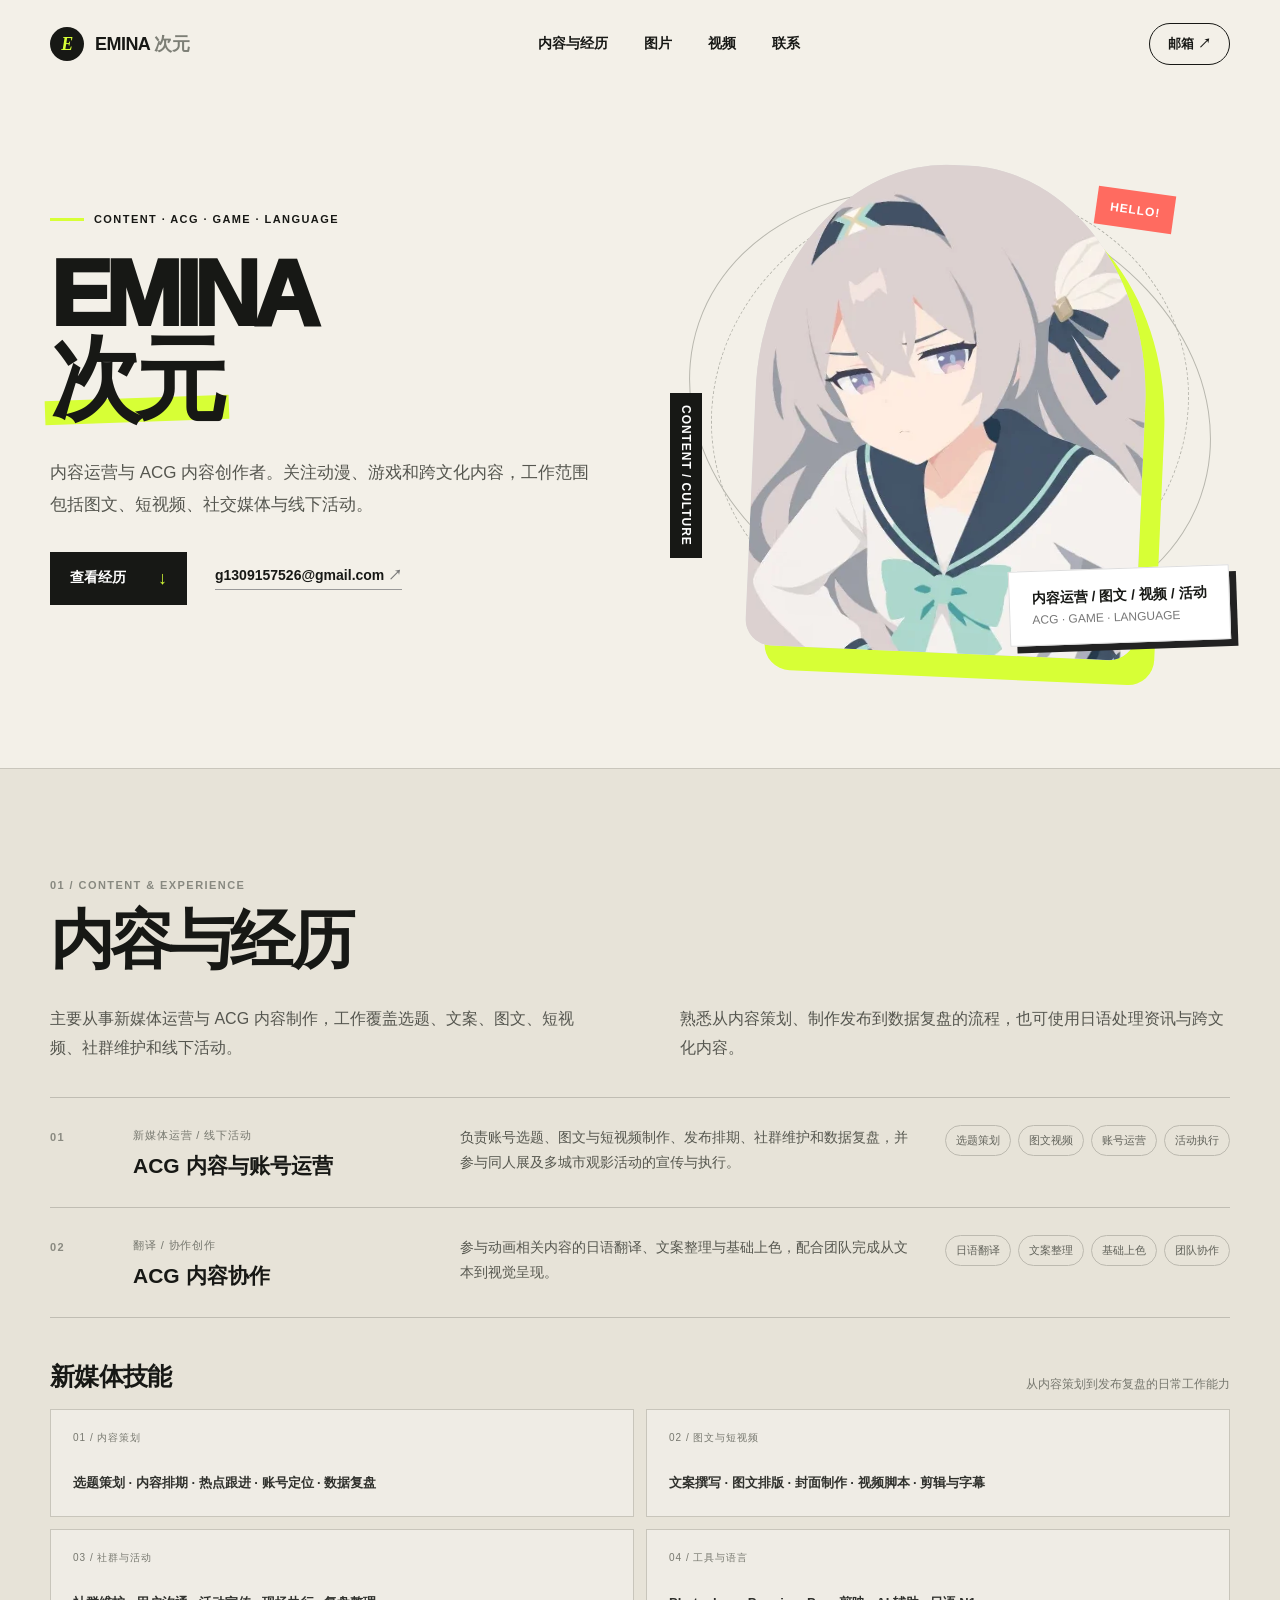
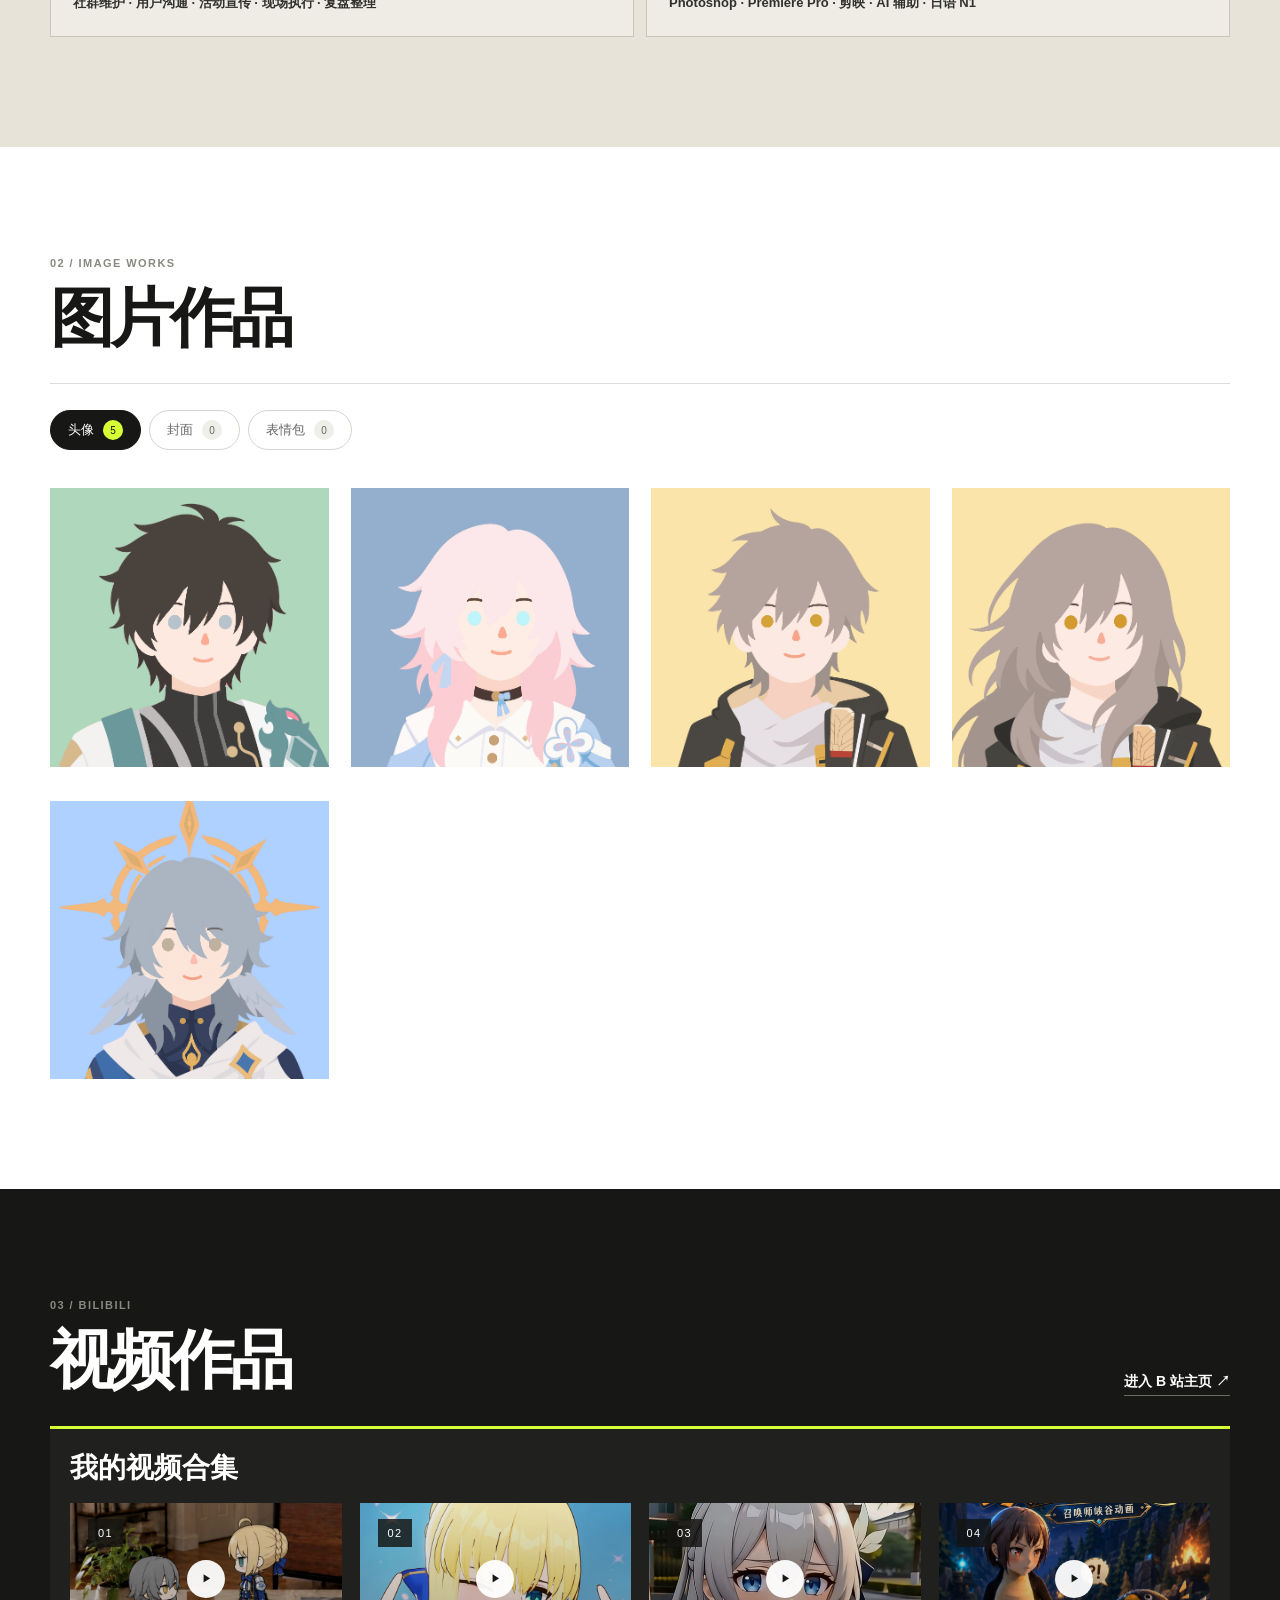
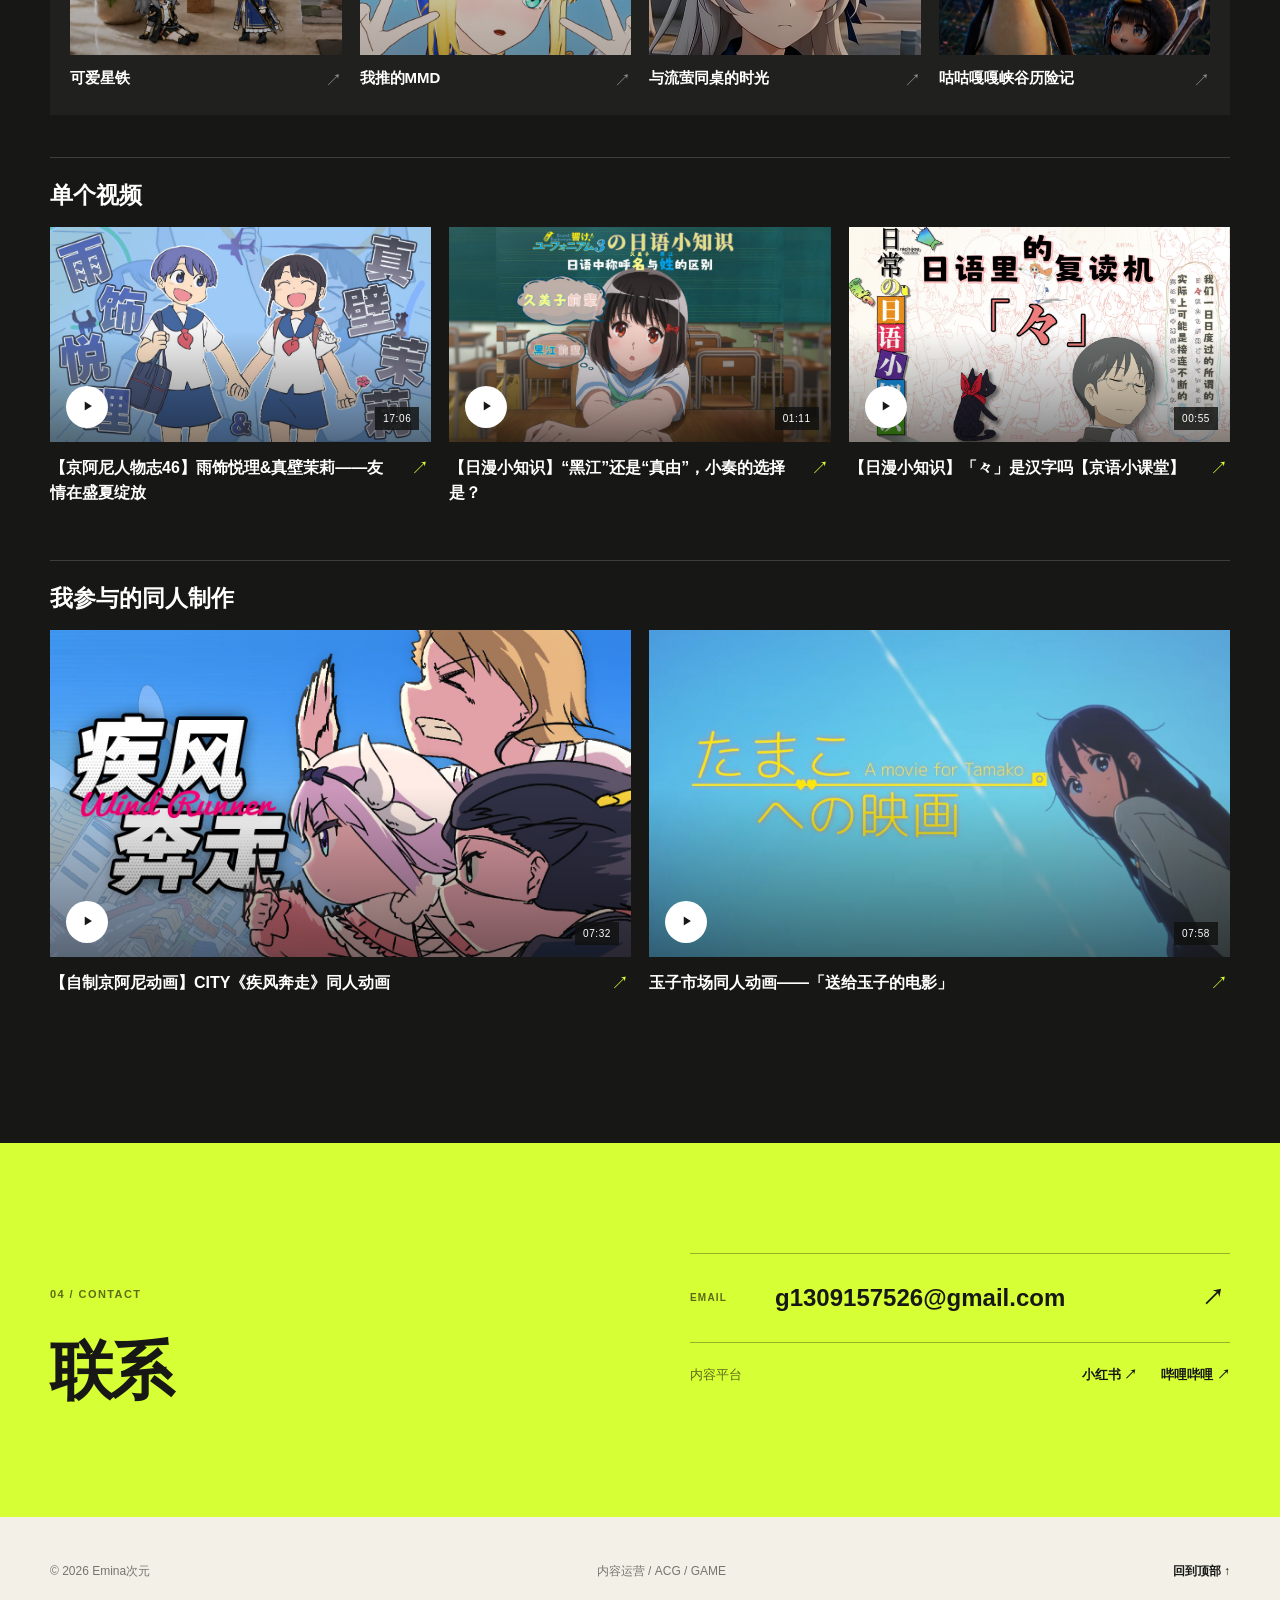
==== site/index.html @ c85ea5e8 "fix: restore Emina personal portfolio homepage" ====
<!doctype html>
<html lang="zh-CN">
<head>
  <meta charset="utf-8">
  <meta name="viewport" content="width=device-width,initial-scale=1">
  <title>Emina次元｜内容与作品</title>
  <meta name="description" content="内容运营、ACG 内容制作、图片作品与视频合集。">
  <link rel="icon" href="favicon.svg">
  <link rel="stylesheet" href="styles.css">
</head>
<body>
  <main>
    <nav class="nav shell" aria-label="主导航">
      <a class="brand" href="#top" aria-label="Emina次元首页">
        <span class="brand-mark">E</span><span>EMINA <i>次元</i></span>
      </a>
      <div class="nav-links">
        <a href="#experience">内容与经历</a><a href="#works">图片</a><a href="#videos">视频</a><a href="#contact">联系</a>
      </div>
      <a class="nav-pill" href="mailto:g1309157526@gmail.com">邮箱 ↗</a>
    </nav>

    <section id="top" class="hero shell">
      <div class="hero-copy">
        <div class="eyebrow"><span></span> CONTENT · ACG · GAME · LANGUAGE</div>
        <h1>EMINA<br><span>次元</span></h1>
        <p class="hero-intro">内容运营与 ACG 内容创作者。关注动漫、游戏和跨文化内容，工作范围包括图文、短视频、社交媒体与线下活动。</p>
        <div class="hero-actions">
          <a class="button button-dark" href="#experience">查看经历 <b>↓</b></a>
          <a class="text-link" href="mailto:g1309157526@gmail.com">g1309157526@gmail.com <span>↗</span></a>
        </div>
      </div>
      <div class="hero-visual" aria-label="Emina次元个人形象">
        <div class="orbit orbit-one"></div><div class="orbit orbit-two"></div>
        <div class="avatar-frame"><img src="avatar-xhs.webp" alt="Emina次元头像"></div>
        <span class="sticker sticker-top">HELLO!</span><span class="sticker sticker-side">CONTENT / CULTURE</span>
        <div class="hero-caption"><b>内容运营 / 图文 / 视频 / 活动</b><span>ACG · GAME · LANGUAGE</span></div>
      </div>
    </section>

    <section id="experience" class="experience section">
      <div class="shell">
        <div class="section-heading"><div><div class="section-index">01 / CONTENT &amp; EXPERIENCE</div><h2>内容与经历</h2></div></div>
        <div class="experience-overview">
          <p>主要从事新媒体运营与 ACG 内容制作，工作覆盖选题、文案、图文、短视频、社群维护和线下活动。</p>
          <p>熟悉从内容策划、制作发布到数据复盘的流程，也可使用日语处理资讯与跨文化内容。</p>
        </div>
        <div class="experience-list">
          <article class="experience-card">
            <span class="experience-number">01</span><div><small>新媒体运营 / 线下活动</small><h3>ACG 内容与账号运营</h3></div>
            <p>负责账号选题、图文与短视频制作、发布排期、社群维护和数据复盘，并参与同人展及多城市观影活动的宣传与执行。</p>
            <div class="tag-list"><span>选题策划</span><span>图文视频</span><span>账号运营</span><span>活动执行</span></div>
          </article>
          <article class="experience-card">
            <span class="experience-number">02</span><div><small>翻译 / 协作创作</small><h3>ACG 内容协作</h3></div>
            <p>参与动画相关内容的日语翻译、文案整理与基础上色，配合团队完成从文本到视觉呈现。</p>
            <div class="tag-list"><span>日语翻译</span><span>文案整理</span><span>基础上色</span><span>团队协作</span></div>
          </article>
        </div>
        <div class="skill-heading"><h3>新媒体技能</h3><p>从内容策划到发布复盘的日常工作能力</p></div>
        <div class="skills-band">
          <div><small>01 / 内容策划</small><strong>选题策划 · 内容排期 · 热点跟进 · 账号定位 · 数据复盘</strong></div>
          <div><small>02 / 图文与短视频</small><strong>文案撰写 · 图文排版 · 封面制作 · 视频脚本 · 剪辑与字幕</strong></div>
          <div><small>03 / 社群与活动</small><strong>社群维护 · 用户沟通 · 活动宣传 · 现场执行 · 复盘整理</strong></div>
          <div><small>04 / 工具与语言</small><strong>Photoshop · Premiere Pro · 剪映 · AI 辅助 · 日语 N1</strong></div>
        </div>
      </div>
    </section>

    <section id="works" class="works section">
      <div class="shell">
        <div class="section-heading"><div><div class="section-index">02 / IMAGE WORKS</div><h2>图片作品</h2></div></div>
        <div class="filters" aria-label="图片分类">
          <button class="active" data-category="头像" type="button">头像 <span>5</span></button>
          <button data-category="封面" type="button">封面 <span>0</span></button>
          <button data-category="表情包" type="button">表情包 <span>0</span></button>
        </div>
        <div class="gallery-panel" data-panel="头像">
          <div class="gallery-grid gallery-头像">
            <article class="gallery-card"><div class="gallery-image"><img src="works/avatar-1.jpg" alt="头像作品 1" loading="lazy"></div></article>
            <article class="gallery-card"><div class="gallery-image"><img src="works/avatar-2.jpg" alt="头像作品 2" loading="lazy"></div></article>
            <article class="gallery-card"><div class="gallery-image"><img src="works/avatar-3.jpg" alt="头像作品 3" loading="lazy"></div></article>
            <article class="gallery-card"><div class="gallery-image"><img src="works/avatar-4.jpg" alt="头像作品 4" loading="lazy"></div></article>
            <article class="gallery-card"><div class="gallery-image"><img src="works/avatar-5.jpg" alt="头像作品 5" loading="lazy"></div></article>
          </div>
        </div>
        <div class="gallery-panel" data-panel="封面" hidden><div class="works-empty compact"><span class="empty-mark">＋</span><div><strong>这个分类还没有作品</strong><p>之后可在 Notion 中继续补充。</p></div></div></div>
        <div class="gallery-panel" data-panel="表情包" hidden><div class="works-empty compact"><span class="empty-mark">＋</span><div><strong>这个分类还没有作品</strong><p>之后可在 Notion 中继续补充。</p></div></div></div>
      </div>
    </section>

    <section id="videos" class="videos shell section">
      <div class="section-heading light"><div><div class="section-index">03 / BILIBILI</div><h2>视频作品</h2></div><a href="https://space.bilibili.com/3546883291089860" target="_blank" rel="noreferrer">进入 B 站主页 ↗</a></div>
      <div class="featured-collection-block">
        <div class="video-group-heading"><h3>我的视频合集</h3></div>
        <div class="collection-grid">
          <a class="collection-card" href="https://space.bilibili.com/3546883291089860/lists/8540645?type=season" target="_blank" rel="noreferrer"><div class="collection-cover"><img src="collection-starrail.jpg" alt="可爱星铁合集封面"><span class="collection-index">01</span><span class="collection-play">▶</span></div><div class="collection-meta"><h3>可爱星铁</h3><span>↗</span></div></a>
          <a class="collection-card" href="https://space.bilibili.com/3546883291089860/lists/8414458?type=season" target="_blank" rel="noreferrer"><div class="collection-cover"><img src="collection-mmd.jpg" alt="我推的MMD合集封面"><span class="collection-index">02</span><span class="collection-play">▶</span></div><div class="collection-meta"><h3>我推的MMD</h3><span>↗</span></div></a>
          <a class="collection-card" href="https://space.bilibili.com/3546883291089860/lists/8414531?type=season" target="_blank" rel="noreferrer"><div class="collection-cover"><img src="collection-firefly.jpg" alt="与流萤同桌的时光合集封面"><span class="collection-index">03</span><span class="collection-play">▶</span></div><div class="collection-meta"><h3>与流萤同桌的时光</h3><span>↗</span></div></a>
          <a class="collection-card" href="https://space.bilibili.com/3546883291089860/lists/8414512?type=season" target="_blank" rel="noreferrer"><div class="collection-cover"><img src="collection-penguin.jpg" alt="咕咕嘎嘎峡谷历险记合集封面"><span class="collection-index">04</span><span class="collection-play">▶</span></div><div class="collection-meta"><h3>咕咕嘎嘎峡谷历险记</h3><span>↗</span></div></a>
        </div>
      </div>
      <div class="video-group-heading collection-heading"><h3>单个视频</h3></div>
      <div class="single-video-grid">
        <a class="single-video-card" href="https://www.bilibili.com/video/BV1x4HuzGE9o/" target="_blank" rel="noreferrer"><div class="single-video-cover"><img src="video-amagashi-makabe.jpg" alt="雨饰悦理与真壁茉莉"><span class="single-video-play">▶</span><span class="video-duration">17:06</span></div><div class="single-video-meta"><h3>【京阿尼人物志46】雨饰悦理&amp;真壁茉莉——友情在盛夏绽放</h3><span>↗</span></div></a>
        <a class="single-video-card" href="https://www.bilibili.com/video/BV1PiBTBxEXH/" target="_blank" rel="noreferrer"><div class="single-video-cover"><img src="video-kuroe-mayu.jpg" alt="黑江还是重新选择"><span class="single-video-play">▶</span><span class="video-duration">01:11</span></div><div class="single-video-meta"><h3>【日漫小知识】“黑江”还是“真由”，小奏的选择是？</h3><span>↗</span></div></a>
        <a class="single-video-card" href="https://www.bilibili.com/video/BV1L8foBKEQ4/" target="_blank" rel="noreferrer"><div class="single-video-cover"><img src="video-odoriji.jpg" alt="日语里的复读机"><span class="single-video-play">▶</span><span class="video-duration">00:55</span></div><div class="single-video-meta"><h3>【日漫小知识】「々」是汉字吗【京语小课堂】</h3><span>↗</span></div></a>
      </div>
      <div class="video-group-heading collection-heading"><h3>我参与的同人制作</h3></div>
      <div class="single-video-grid fan-video-grid">
        <a class="single-video-card" href="https://www.bilibili.com/video/BV19zZEBDEWM" target="_blank" rel="noreferrer"><div class="single-video-cover"><img src="video-fan-city.jpg" alt="疾风奔走同人动画"><span class="single-video-play">▶</span><span class="video-duration">07:32</span></div><div class="single-video-meta"><h3>【自制京阿尼动画】CITY《疾风奔走》同人动画</h3><span>↗</span></div></a>
        <a class="single-video-card" href="https://www.bilibili.com/video/BV1H5FTe2EDm" target="_blank" rel="noreferrer"><div class="single-video-cover"><img src="video-fan-tamako.jpg" alt="送给玉子的电影"><span class="single-video-play">▶</span><span class="video-duration">07:58</span></div><div class="single-video-meta"><h3>玉子市场同人动画——「送给玉子的电影」</h3><span>↗</span></div></a>
      </div>
    </section>

    <section id="contact" class="connect section">
      <div class="shell connect-inner">
        <div><div class="section-index">04 / CONTACT</div><h2>联系</h2></div>
        <div class="contact-panel">
          <a class="email-link" href="mailto:g1309157526@gmail.com"><small>EMAIL</small><span>g1309157526@gmail.com</span><b>↗</b></a>
          <div class="platform-links"><span>内容平台</span><a href="https://www.xiaohongshu.com/user/profile/5d33150b0000000011005ec6" target="_blank" rel="noreferrer">小红书 ↗</a><a href="https://space.bilibili.com/3546883291089860" target="_blank" rel="noreferrer">哔哩哔哩 ↗</a></div>
        </div>
      </div>
    </section>
    <footer class="footer shell"><span>© 2026 Emina次元</span><span>内容运营 / ACG / GAME</span><a href="#top">回到顶部 ↑</a></footer>
  </main>
  <script src="app.js"></script>
</body>
</html>
---- site/styles.css ----
:root { --ink:#171815; --paper:#f3f0e8; --acid:#d7ff36; --muted:#77786f; }
* { box-sizing:border-box; }
html { scroll-behavior:smooth; }
body { margin:0; background:var(--paper); color:var(--ink); font-family:"PingFang SC","Microsoft YaHei",Arial,sans-serif; }
a { color:inherit; text-decoration:none; }
button { font:inherit; }
.manager-actions form { margin:0; }
.manager-actions form button { border:0; background:none; color:inherit; cursor:pointer; padding:0; }
.login-page { min-height:100vh; display:grid; place-items:center; padding:24px; background:var(--ink); }
.login-card { width:min(460px,100%); background:var(--paper); padding:46px; display:flex; flex-direction:column; gap:17px; box-shadow:12px 12px 0 var(--acid); }
.login-card h1 { font-size:44px; letter-spacing:-.05em; margin:5px 0 0; }
.login-card p { color:#66675f; line-height:1.7; margin:0 0 8px; }
.login-card label { font-size:13px; font-weight:700; }
.login-card input { width:100%; padding:14px 15px; border:1px solid #bbb8ae; background:white; font:inherit; }
.login-card button { border:0; padding:15px 18px; background:var(--ink); color:white; cursor:pointer; font-weight:750; }
.login-card button:disabled { opacity:.6; cursor:wait; }
.login-card>a { align-self:flex-start; border-bottom:1px solid; font-size:13px; }
.login-message { min-height:20px; color:#a7322a; font-size:13px; }
.shell { width:min(1180px, calc(100% - 48px)); margin:0 auto; }
.nav { height:88px; display:flex; align-items:center; justify-content:space-between; position:relative; z-index:10; }
.brand { display:flex; gap:11px; align-items:center; font-weight:900; letter-spacing:-.03em; font-size:18px; }
.brand i { color:#7d7f76; font-style:normal; font-weight:600; }
.brand-mark { width:34px; height:34px; display:grid; place-items:center; background:var(--ink); color:var(--acid); border-radius:50%; font-family:Georgia,serif; font-style:italic; }
.nav-links { display:flex; gap:36px; font-size:14px; font-weight:600; }
.nav-links a { transition:.2s; }
.nav-links a:hover { color:#777; }
.nav-pill { border:1px solid var(--ink); border-radius:50px; padding:11px 18px; font-size:13px; font-weight:700; transition:.2s; }
.nav-pill:hover { background:var(--ink); color:white; }
.hero { min-height:680px; display:grid; grid-template-columns:1.05fr .95fr; align-items:center; padding:42px 0 80px; }
.eyebrow,.section-index { font-family:Arial,sans-serif; font-weight:800; letter-spacing:.13em; font-size:11px; }
.eyebrow { display:flex; align-items:center; gap:10px; margin-bottom:28px; }
.eyebrow span { width:34px; height:3px; background:var(--acid); }
.hero h1 { font-size:clamp(64px,7.2vw,104px); line-height:.92; letter-spacing:-.075em; margin:0; font-weight:950; }
.hero h1 span { position:relative; display:inline-block; z-index:1; }
.hero h1 span:after { content:""; position:absolute; left:-3%; right:-5%; bottom:1%; height:28%; background:var(--acid); z-index:-1; transform:rotate(-2deg); }
.hero-intro { width:min(540px,100%); margin:34px 0 30px; font-size:17px; line-height:1.9; color:#55564f; }
.hero-actions { display:flex; align-items:center; gap:28px; }
.button { display:inline-flex; align-items:center; gap:32px; padding:16px 20px; font-weight:700; font-size:14px; }
.button-dark { background:var(--ink); color:white; }
.button-dark b { color:var(--acid); font-size:18px; }
.text-link { font-weight:700; font-size:14px; border-bottom:1px solid #999; padding-bottom:4px; }
.text-link span { color:#777; }
.hero-visual { min-height:520px; position:relative; display:grid; place-items:center; }
.avatar-frame { width:min(390px,78%); aspect-ratio:4/5; overflow:hidden; border-radius:48% 48% 26px 26px; transform:rotate(2.5deg); box-shadow:20px 24px 0 var(--acid); z-index:2; background:#ddd; }
.avatar-frame img { width:100%; height:100%; object-fit:cover; }
.orbit { position:absolute; border:1px solid #b8b7ae; border-radius:50%; }
.orbit-one { width:95%; aspect-ratio:1.25; transform:rotate(19deg); }
.orbit-two { width:86%; aspect-ratio:1.1; transform:rotate(-18deg); border-style:dashed; }
.sticker { position:absolute; z-index:4; font-family:Arial,sans-serif; font-weight:900; font-size:12px; letter-spacing:.08em; }
.sticker-top { top:8%; right:10%; background:#ff6b60; color:white; padding:12px 14px; transform:rotate(8deg); }
.sticker-side { left:0; top:47%; writing-mode:vertical-rl; background:var(--ink); color:white; padding:12px 9px; }
.hero-caption { position:absolute; z-index:4; right:0; bottom:5%; background:white; border:1px solid #ddd; padding:18px 22px; box-shadow:7px 7px 0 #222; display:flex; flex-direction:column; gap:5px; transform:rotate(-2deg); }
.hero-caption b { font-size:14px; }
.hero-caption span { color:#777; font-size:12px; }
.section { padding:110px 0; }
.about { border-top:1px solid #c9c6bc; }
.section-index { color:#888980; margin-bottom:36px; }
.about-grid { display:grid; grid-template-columns:1fr 1fr; gap:65px 100px; }
.about h2,.section-heading h2,.connect h2 { font-size:clamp(42px,5vw,68px); line-height:1.1; letter-spacing:-.06em; margin:0; }
.about h2 span { text-decoration:underline 8px var(--acid); text-underline-offset:-2px; }
.about-copy { font-size:17px; line-height:1.9; color:#55564f; }
.about-copy p:first-child { margin-top:0; }
.metric-grid { grid-column:1/-1; display:grid; grid-template-columns:repeat(4,1fr); border-top:1px solid #c9c6bc; border-bottom:1px solid #c9c6bc; }
.metric-grid div { padding:28px 22px; border-right:1px solid #c9c6bc; display:flex; flex-direction:column; gap:8px; }
.metric-grid div:last-child { border-right:0; }
.metric-grid strong { font:800 38px/1 Arial,sans-serif; letter-spacing:-.05em; }
.metric-grid small { color:#777; font-size:12px; }
.mini-resume { grid-column:1/-1; display:grid; grid-template-columns:repeat(4,1fr); border-top:1px solid #c9c6bc; border-bottom:1px solid #c9c6bc; }
.mini-resume div { padding:24px 22px; border-right:1px solid #c9c6bc; display:flex; flex-direction:column; gap:9px; }
.mini-resume div:last-child { border-right:0; }
.mini-resume small { color:#888; font-size:11px; letter-spacing:.12em; }
.mini-resume strong { font-size:15px; }
.experience { background:#e7e3d8; border-top:1px solid #c9c6bc; }
.experience-overview { display:grid; grid-template-columns:1fr 1fr; gap:36px 80px; padding:0 0 34px; color:#55564f; font-size:16px; line-height:1.8; }
.experience-overview p { margin:0; }
.experience-list { border-top:1px solid #c0bdb3; }
.experience-card { display:grid; grid-template-columns:55px 1.05fr 1.6fr 1fr; gap:28px; align-items:start; padding:27px 0; border-bottom:1px solid #c0bdb3; }
.experience-number { color:#8a8a81; font:700 11px/1 Arial,sans-serif; letter-spacing:.12em; padding-top:7px; }
.experience-card small { color:#77786f; font-size:11px; letter-spacing:.08em; }
.experience-card h3 { margin:9px 0 0; font-size:21px; }
.experience-card>p { margin:0; color:#56574f; line-height:1.8; font-size:14px; }
.tag-list { display:flex; flex-wrap:wrap; gap:7px; }
.tag-list span { border:1px solid #bdbab0; border-radius:50px; padding:7px 10px; color:#62635b; font-size:11px; }
.skill-heading { display:flex; align-items:end; justify-content:space-between; margin:42px 0 16px; }
.skill-heading h3 { margin:0; font-size:25px; letter-spacing:-.03em; }
.skill-heading p { margin:0; color:#77786f; font-size:12px; }
.skills-band { display:grid; grid-template-columns:repeat(2,1fr); gap:12px; }
.skills-band>div { min-height:108px; padding:21px 22px; border:1px solid #c8c5bb; background:rgba(255,255,255,.32); display:flex; flex-direction:column; justify-content:space-between; gap:18px; }
.skills-band small { color:#77786f; font-size:10px; letter-spacing:.1em; }
.skills-band strong { color:#30312d; font-size:13px; line-height:1.75; font-weight:650; }
.works { background:#fff; }
.section-heading { display:flex; align-items:end; justify-content:space-between; margin-bottom:30px; }
.section-heading .section-index { margin-bottom:14px; }
.section-heading>a { font-size:14px; font-weight:700; border-bottom:1px solid; padding-bottom:4px; }
.section-note { color:#888; font-size:13px; }
.filters { display:flex; gap:8px; flex-wrap:wrap; padding:26px 0 38px; border-top:1px solid #ddd; }
.filters button { border:1px solid #d5d5cf; background:white; padding:9px 17px; border-radius:50px; font-size:13px; color:#666; cursor:pointer; display:flex; align-items:center; gap:9px; }
.filters button span { width:20px; height:20px; display:grid; place-items:center; border-radius:50%; background:#efefe9; font-size:10px; }
.filters button.active { background:var(--ink); border-color:var(--ink); color:white; }
.filters button.active span { background:var(--acid); color:var(--ink); }
.works-empty { min-height:390px; border:1px dashed #c8c8c1; background:#f7f7f3; display:flex; align-items:center; justify-content:center; gap:22px; color:#777; }
.works-empty.compact { min-height:260px; }
.empty-mark { width:58px; height:58px; border:1px solid #c8c8c1; border-radius:50%; display:grid; place-items:center; font-size:25px; color:#a0a098; }
.works-empty strong { display:block; color:#444; font-size:18px; margin-bottom:8px; }
.works-empty p { margin:0; font-size:13px; }
.work-grid { display:grid; grid-template-columns:repeat(3,1fr); gap:42px 22px; }
.work-card { display:block; }
.work-art { position:relative; height:390px; overflow:hidden; background:#ddd; transition:.35s; }
.work-card:hover .work-art { transform:translateY(-5px); }
.work-art img { width:100%; height:100%; object-fit:cover; filter:saturate(.85) contrast(1.05); }
.work-arrow { position:absolute; top:15px; right:15px; width:42px; height:42px; background:white; display:grid; place-items:center; border-radius:50%; font-weight:800; opacity:0; transform:translateY(6px); transition:.25s; }
.work-card:hover .work-arrow { opacity:1; transform:none; }
.poster-type { position:absolute; inset:0; display:flex; flex-direction:column; justify-content:space-between; padding:28px; overflow:hidden; }
.poster-type:before,.poster-type:after { content:""; position:absolute; border:1px solid rgba(255,255,255,.55); border-radius:50%; width:260px; height:260px; right:-70px; top:55px; }
.poster-type:after { right:auto; left:-100px; top:160px; width:220px; height:220px; }
.poster-type span { font-size:12px; letter-spacing:.25em; font-weight:900; color:rgba(255,255,255,.85); }
.poster-type b { font:italic 900 180px/.7 Georgia,serif; letter-spacing:-.12em; color:rgba(255,255,255,.72); align-self:flex-end; }
.lime { background:#a6bd22; }.blue { background:#5174dc; }.pink { background:#e66f9b; }.orange { background:#ef7448; }.violet { background:#7c59b8; }.mint { background:#4d9b8b; }
.work-meta { padding-top:16px; }
.work-meta span { font-size:11px; color:#888; letter-spacing:.1em; }
.work-meta h3 { margin:8px 0 5px; font-size:20px; }
.work-meta p { margin:0; color:#777; font-size:13px; }
.gallery-grid { display:grid; gap:34px 22px; }
.gallery-头像,.gallery-表情包 { grid-template-columns:repeat(4,1fr); }
.gallery-封面 { grid-template-columns:repeat(2,1fr); }
.gallery-image { aspect-ratio:1; background:#eeeee9; overflow:hidden; }
.gallery-封面 .gallery-image { aspect-ratio:16/10; }
.gallery-image img { width:100%; height:100%; object-fit:contain; display:block; transition:transform .35s ease; }
.gallery-card:hover .gallery-image img { transform:scale(1.025); }
.gallery-section.is-collapsed.gallery-type-头像 .gallery-card:nth-child(n+9),
.gallery-section.is-collapsed.gallery-type-表情包 .gallery-card:nth-child(n+9),
.gallery-section.is-collapsed.gallery-type-封面 .gallery-card:nth-child(n+5) { display:none; }
.gallery-toggle { display:none; margin:34px auto 0; border:1px solid #c9c9c2; background:white; border-radius:50px; padding:11px 19px; color:#55564f; cursor:pointer; align-items:center; gap:10px; font-size:13px; font-weight:700; }
.gallery-toggle span { color:#8a8b83; }
.gallery-section.gallery-type-头像.count-over-8 .gallery-toggle,
.gallery-section.gallery-type-表情包.count-over-8 .gallery-toggle,
.gallery-section.gallery-type-封面.count-over-4 .gallery-toggle { display:flex; }
.manager-page { min-height:100vh; background:#f3f0e8; padding:70px max(24px,calc((100vw - 1080px)/2)) 100px; }
.manager-header { display:flex; justify-content:space-between; gap:50px; align-items:end; padding-bottom:38px; border-bottom:1px solid #c8c5bc; }
.manager-kicker { font:800 11px/1 Arial,sans-serif; letter-spacing:.14em; color:#77786f; }
.manager-header h1,.manager-denied h1 { margin:14px 0 12px; font-size:clamp(42px,5vw,68px); letter-spacing:-.06em; line-height:1; }
.manager-header p,.manager-denied p { margin:0; color:#66675f; line-height:1.7; }
.manager-actions { display:flex; gap:10px; white-space:nowrap; }
.manager-actions a,.manager-denied a { border:1px solid var(--ink); border-radius:50px; padding:11px 16px; font-size:13px; font-weight:700; }
.manager-grid { display:grid; grid-template-columns:420px 1fr; gap:55px; padding-top:46px; align-items:start; }
.upload-card { background:white; padding:28px; position:sticky; top:24px; }
.upload-card.is-dragging { outline:3px solid var(--acid); outline-offset:5px; }
.manager-label { display:block; font-size:12px; font-weight:800; margin-bottom:12px; }
.manager-categories { display:flex; gap:8px; margin-bottom:25px; }
.manager-categories button { flex:1; border:1px solid #d2d1ca; background:white; border-radius:50px; padding:10px; cursor:pointer; }
.manager-categories button.active { background:var(--ink); color:white; border-color:var(--ink); }
.file-drop { min-height:210px; border:1px dashed #b9b9b1; background:#f7f7f3; display:flex; flex-direction:column; align-items:center; justify-content:center; gap:10px; padding:25px; text-align:center; cursor:pointer; }
.upload-card.is-dragging .file-drop { border-color:var(--ink); background:#efffb5; }
.file-drop strong { font-size:19px; }
.file-drop span { color:#777; font-size:12px; line-height:1.6; }
.file-drop b { margin-top:6px; background:var(--ink); color:white; border-radius:50px; padding:7px 12px; font-size:11px; }
.file-input { position:absolute; width:1px; height:1px; padding:0; margin:-1px; overflow:hidden; clip:rect(0,0,0,0); white-space:nowrap; border:0; }
.manager-submit { width:100%; margin-top:16px; border:0; background:var(--ink); color:white; padding:15px; font-weight:800; cursor:pointer; }
.manager-submit:disabled { opacity:.55; cursor:wait; }
.manager-message { min-height:20px; margin:12px 0 0; color:#676860; font-size:12px; }
.manager-list-heading { display:flex; justify-content:space-between; align-items:center; margin-bottom:18px; }
.manager-list-heading h2 { margin:0; font-size:24px; }
.manager-list-heading span { color:#777; font-size:12px; }
.manager-order-tabs { display:flex; gap:7px; margin-bottom:12px; }
.manager-order-tabs button { border:1px solid #cbc9c0; background:transparent; border-radius:50px; padding:8px 13px; color:#6d6e67; cursor:pointer; font-size:12px; }
.manager-order-tabs button.active { background:var(--ink); border-color:var(--ink); color:white; }
.manager-order-help { margin:0 0 18px; color:#77786f; font-size:12px; line-height:1.6; }
.manager-items { border-top:1px solid #cbc8bf; }
.manager-item { display:grid; grid-template-columns:24px 80px 1fr auto auto; align-items:center; gap:14px; padding:15px 0; border-bottom:1px solid #cbc8bf; transition:background .18s,transform .18s; }
.manager-item[draggable="true"] { cursor:grab; }
.manager-item[draggable="true"]:active { cursor:grabbing; }
.manager-item.is-drop-target { background:#e9f6b8; transform:translateY(2px); }
.manager-drag-handle { color:#9a9b93; font-size:22px; text-align:center; }
.manager-item img { width:80px; height:68px; object-fit:contain; background:white; }
.manager-item div { display:flex; flex-direction:column; gap:7px; min-width:0; }
.manager-item strong { white-space:nowrap; overflow:hidden; text-overflow:ellipsis; }
.manager-item span { color:#777; font-size:11px; }
.manager-item button { border:0; background:transparent; color:#a84336; cursor:pointer; font-size:12px; padding:8px; }
.manager-item .manager-move-actions { flex-direction:row; gap:2px; }
.manager-item .manager-move-actions button { width:30px; height:30px; display:grid; place-items:center; border:1px solid #d2d0c8; color:#55564f; padding:0; }
.manager-item button:disabled { opacity:.3; cursor:not-allowed; }
.manager-empty { border:1px dashed #c8c8c1; padding:60px 20px; text-align:center; color:#777; }
.manager-dashboard { padding-top:34px; }
.manager-tabs { display:flex; gap:8px; width:max-content; padding:5px; background:#e4e0d6; border-radius:50px; }
.manager-tabs button { min-width:130px; border:0; background:transparent; color:#66675f; border-radius:50px; padding:12px 22px; font-weight:800; cursor:pointer; }
.manager-tabs button.active { background:var(--ink); color:white; box-shadow:0 4px 14px rgba(0,0,0,.12); }
.manager-dashboard>.manager-grid { padding-top:34px; }
.content-manager { padding-top:34px; }
.content-toolbar { position:sticky; top:0; z-index:20; display:flex; align-items:center; justify-content:space-between; gap:24px; background:rgba(243,240,232,.94); backdrop-filter:blur(12px); border-top:1px solid #c8c5bc; border-bottom:1px solid #c8c5bc; padding:18px 0; }
.content-toolbar>div { display:flex; flex-direction:column; gap:5px; }
.content-toolbar strong { font-size:20px; }
.content-toolbar span { color:#707169; font-size:12px; }
.content-toolbar button,.content-bottom-save button { border:0; background:var(--ink); color:white; padding:13px 20px; font-weight:800; cursor:pointer; white-space:nowrap; }
.content-toolbar button:disabled,.content-bottom-save button:disabled { opacity:.55; cursor:wait; }
.content-status { margin:18px 0 -2px; padding:12px 15px; background:#e6f3af; color:#4c5717; font-size:13px; font-weight:700; }
.content-section { display:grid; grid-template-columns:240px minmax(0,1fr); gap:45px; padding:46px 0; border-bottom:1px solid #c8c5bc; }
.content-section-heading { position:sticky; top:91px; align-self:start; }
.content-section-heading h2 { margin:0 0 10px; font-size:25px; letter-spacing:-.03em; }
.content-section-heading p { margin:0; color:#73746c; font-size:12px; line-height:1.7; }
.content-fields { display:grid; grid-template-columns:repeat(2,minmax(0,1fr)); gap:18px; }
.content-field { display:flex; flex-direction:column; gap:8px; min-width:0; }
.content-field.is-wide,.content-repeater.is-wide { grid-column:1/-1; }
.content-field>span { font-size:12px; font-weight:800; color:#55564f; }
.content-field input,.content-field textarea { width:100%; border:1px solid #c8c5bc; border-radius:0; background:white; color:var(--ink); padding:13px 14px; outline:none; font:inherit; font-size:14px; line-height:1.6; transition:border-color .18s,box-shadow .18s; }
.content-field textarea { resize:vertical; min-height:94px; }
.content-field input:focus,.content-field textarea:focus { border-color:var(--ink); box-shadow:0 0 0 3px rgba(215,255,54,.65); }
.content-field small { color:#84857d; font-size:10px; line-height:1.5; }
.content-repeater { display:grid; gap:16px; }
.content-repeater.compact { grid-template-columns:repeat(2,minmax(0,1fr)); }
.content-item { background:#e9e5db; border:1px solid #d1cdc2; padding:20px; }
.content-item h3 { margin:0 0 17px; font-size:14px; }
.content-item .content-fields { gap:14px; }
.content-repeater.compact .content-item .content-fields { grid-template-columns:1fr; }
.content-repeater.compact .content-item .content-field.is-wide { grid-column:auto; }
.content-bottom-save { display:flex; justify-content:flex-end; align-items:center; gap:20px; padding:28px 0 0; }
.content-bottom-save span { color:#707169; font-size:12px; }
.manager-denied { display:grid; place-items:center; text-align:center; }
.manager-denied>div { max-width:650px; }
.manager-denied a { display:inline-block; margin-top:28px; }
.videos { background:var(--ink); color:white; width:100%; max-width:none; padding-left:max(24px,calc((100vw - 1180px)/2)); padding-right:max(24px,calc((100vw - 1180px)/2)); }
.section-heading.light { align-items:end; }
.section-heading.light>a { color:white; border-color:#696b63; }
.video-group-heading { display:flex; justify-content:space-between; align-items:end; padding:22px 0 16px; border-top:1px solid #3e3f3a; }
.video-group-heading h3 { margin:0; font-size:23px; }
.featured-collection-block { background:#20211e; border-top:3px solid var(--acid); padding:0 20px 22px; }
.featured-collection-block .video-group-heading { border-top:0; padding-top:20px; }
.featured-collection-block .video-group-heading h3 { font-size:28px; }
.single-video-grid { display:grid; grid-template-columns:repeat(3,1fr); gap:18px; }
.fan-video-grid { grid-template-columns:repeat(2,minmax(0,1fr)); }
.single-video-card { min-width:0; }
.single-video-cover { position:relative; aspect-ratio:16/9; overflow:hidden; background:#292a26; }
.single-video-cover img { width:100%; height:100%; object-fit:cover; display:block; transition:transform .4s ease; }
.single-video-card:hover .single-video-cover img { transform:scale(1.035); }
.single-video-cover:after { content:""; position:absolute; inset:0; background:linear-gradient(180deg,transparent 48%,rgba(0,0,0,.48)); }
.single-video-play { position:absolute; z-index:2; left:16px; bottom:14px; width:42px; height:42px; display:grid; place-items:center; border-radius:50%; background:white; color:var(--ink); font-size:11px; padding-left:2px; }
.video-duration { position:absolute; z-index:2; right:12px; bottom:12px; background:rgba(16,17,15,.8); padding:6px 8px; font-size:10px; letter-spacing:.06em; }
.single-video-meta { min-height:76px; padding:14px 34px 0 0; position:relative; }
.single-video-meta h3 { margin:0; font-size:16px; line-height:1.55; font-weight:650; display:-webkit-box; -webkit-line-clamp:2; -webkit-box-orient:vertical; overflow:hidden; }
.single-video-meta>span { position:absolute; top:14px; right:2px; color:var(--acid); font-size:18px; }
.collection-heading { margin-top:42px; }
.collection-grid { display:grid; grid-template-columns:repeat(4,1fr); gap:18px; }
.collection-card { display:block; }
.collection-cover { aspect-ratio:16/9; position:relative; overflow:hidden; background:#292a26; }
.collection-cover img { width:100%; height:100%; object-fit:cover; transition:transform .45s ease; }
.collection-card:hover .collection-cover img { transform:scale(1.035); }
.collection-cover:after { content:""; position:absolute; inset:0; background:linear-gradient(180deg,rgba(0,0,0,.08),rgba(0,0,0,.3)); }
.collection-index { position:absolute; z-index:2; top:16px; left:18px; font-size:11px; letter-spacing:.12em; background:rgba(20,20,18,.82); padding:8px 10px; }
.collection-play { position:absolute; z-index:2; left:50%; top:50%; transform:translate(-50%,-50%); width:38px; height:38px; display:grid; place-items:center; border-radius:50%; background:rgba(255,255,255,.94); color:#171815; font-size:10px; padding-left:2px; }
.collection-meta { padding-top:12px; display:flex; align-items:center; justify-content:space-between; }
.collection-meta h3 { margin:0 0 5px; font-size:15px; line-height:1.4; }
.collection-meta p { margin:0; color:#8d8f86; font-size:12px; }
.collection-meta>span { color:#8d8f86; font-size:17px; }
.connect { background:var(--acid); }
.connect-inner { display:grid; grid-template-columns:1fr 1fr; gap:100px; align-items:end; }
.connect .section-index { color:#5e6d15; }
.contact-note { color:#5c6818; margin:22px 0 0; font-size:14px; }
.contact-panel { border-top:1px solid rgba(0,0,0,.3); }
.email-link { display:grid; grid-template-columns:85px 1fr 28px; align-items:center; padding:29px 0; border-bottom:1px solid rgba(0,0,0,.3); }
.email-link small { color:#5c6818; font:700 10px/1 Arial,sans-serif; letter-spacing:.12em; }
.email-link span { font-size:clamp(17px,2vw,24px); font-weight:800; }
.email-link b { font-size:22px; }
.platform-links { display:grid; grid-template-columns:1fr auto auto; gap:24px; align-items:center; padding:23px 0; font-size:13px; }
.platform-links>span { color:#5c6818; }
.platform-links a { font-weight:700; }
.socials { border-top:1px solid rgba(0,0,0,.3); }
.socials a { display:grid; grid-template-columns:1fr 1fr 28px; align-items:center; padding:25px 0; border-bottom:1px solid rgba(0,0,0,.3); }
.socials span { font-weight:900; font-size:20px; }.socials small { color:#586513; }.socials b { font-size:22px; }
.footer { min-height:110px; display:flex; align-items:center; justify-content:space-between; color:#74756e; font-size:12px; }
.footer a { color:var(--ink); font-weight:700; }
@media (max-width:900px) {
  .nav-links { display:none; }.hero { grid-template-columns:1fr; padding-top:70px; }.hero-visual { margin-top:45px; }.about-grid,.connect-inner { grid-template-columns:1fr; gap:45px; }.experience-overview { grid-template-columns:1fr; gap:12px; }.mini-resume,.metric-grid { grid-template-columns:repeat(2,1fr); }.metric-grid div:nth-child(2) { border-right:0; }.metric-grid div:nth-child(-n+2) { border-bottom:1px solid #c9c6bc; }.experience-card { grid-template-columns:40px 1fr 1.6fr; }.tag-list { grid-column:2/-1; }.collection-cover { height:260px; }.gallery-头像,.gallery-表情包 { grid-template-columns:repeat(2,1fr); }.gallery-section.is-collapsed.gallery-type-头像 .gallery-card:nth-child(n+5),.gallery-section.is-collapsed.gallery-type-表情包 .gallery-card:nth-child(n+5) { display:none; }.gallery-section.gallery-type-头像.count-over-4 .gallery-toggle,.gallery-section.gallery-type-表情包.count-over-4 .gallery-toggle { display:flex; }.manager-grid { grid-template-columns:1fr; }.upload-card { position:static; }.manager-header { align-items:start; flex-direction:column; }.content-section { grid-template-columns:1fr; gap:24px; }.content-section-heading { position:static; }.content-repeater.compact { grid-template-columns:1fr; }
}
@media (max-width:600px) {
  .shell { width:min(100% - 30px,1180px); }.nav { height:72px; }.nav-pill { display:none; }.hero { min-height:auto; padding-top:44px; }.hero h1 { font-size:60px; }.hero-intro { font-size:15px; }.hero-actions { align-items:flex-start; flex-direction:column; gap:18px; }.button { gap:18px; }.hero-visual { min-height:430px; }.avatar-frame { width:76%; }.sticker-side { left:3px; }.section { padding:78px 0; }.about-grid { gap:32px; }.mini-resume,.metric-grid { grid-template-columns:1fr 1fr; }.mini-resume div:nth-child(2) { border-right:0; }.mini-resume div:nth-child(-n+2) { border-bottom:1px solid #c9c6bc; }.metric-grid strong { font-size:30px; }.metric-grid div { padding:22px 15px; }.section-heading { align-items:start; gap:20px; }.section-heading h2 { font-size:44px; }.experience-card { grid-template-columns:28px 1fr; gap:16px; }.experience-card>p,.tag-list { grid-column:2; }.skill-heading { display:block; }.skill-heading p { margin-top:7px; }.skills-band { grid-template-columns:1fr; }.skills-band>div { min-height:96px; }.works-empty { min-height:300px; flex-direction:column; text-align:center; padding:30px; }.section-heading.light { display:block; }.section-heading.light>a { display:inline-block; margin-top:20px; }.videos { padding-left:15px; padding-right:15px; }.collection-grid { grid-template-columns:1fr; gap:34px; }.collection-cover { height:220px; }.connect-inner { gap:50px; }.email-link { grid-template-columns:65px 1fr 20px; }.platform-links { grid-template-columns:1fr 1fr; }.platform-links>span { grid-column:1/-1; }.footer { min-height:130px; flex-direction:column; justify-content:center; gap:12px; }.gallery-grid,.gallery-头像,.gallery-表情包,.gallery-封面 { grid-template-columns:1fr; }.gallery-section.is-collapsed .gallery-card:nth-child(n+3) { display:none; }.gallery-section.count-over-2 .gallery-toggle { display:flex; }.manager-page { padding:42px 15px 70px; }.manager-grid { gap:34px; }.manager-actions { flex-wrap:wrap; }.upload-card { padding:20px; }.manager-order-tabs { flex-wrap:wrap; }.manager-item { grid-template-columns:20px 58px minmax(60px,1fr) auto auto; gap:7px; }.manager-item img { width:58px; height:54px; }.manager-drag-handle { font-size:18px; }.manager-item .manager-move-actions button { width:26px; height:28px; }.manager-item>button:last-child { padding:5px; }.manager-tabs { width:100%; }.manager-tabs button { min-width:0; flex:1; padding:11px 12px; }.content-manager { padding-top:24px; }.content-toolbar { align-items:flex-start; top:0; }.content-toolbar span { display:none; }.content-toolbar button { padding:11px 13px; }.content-fields { grid-template-columns:1fr; }.content-field.is-wide,.content-repeater.is-wide { grid-column:auto; }.content-section { padding:34px 0; }.content-item { padding:16px; }.content-bottom-save { justify-content:space-between; position:sticky; bottom:0; background:rgba(243,240,232,.96); padding:14px 0; }.content-bottom-save span { max-width:45%; }
}
@media (max-width:900px) {
  .single-video-grid { grid-template-columns:repeat(2,1fr); }
  .collection-grid { grid-template-columns:repeat(2,1fr); gap:26px 18px; }
  .collection-cover { height:auto; }
}
@media (max-width:600px) {
  .single-video-grid,.collection-grid { grid-template-columns:1fr; gap:28px; }
  .single-video-meta { min-height:82px; }
  .collection-heading { margin-top:32px; }
  .collection-cover { height:auto; }
}
@media (prefers-reduced-motion:reduce) { html { scroll-behavior:auto; } * { transition:none!important; } }
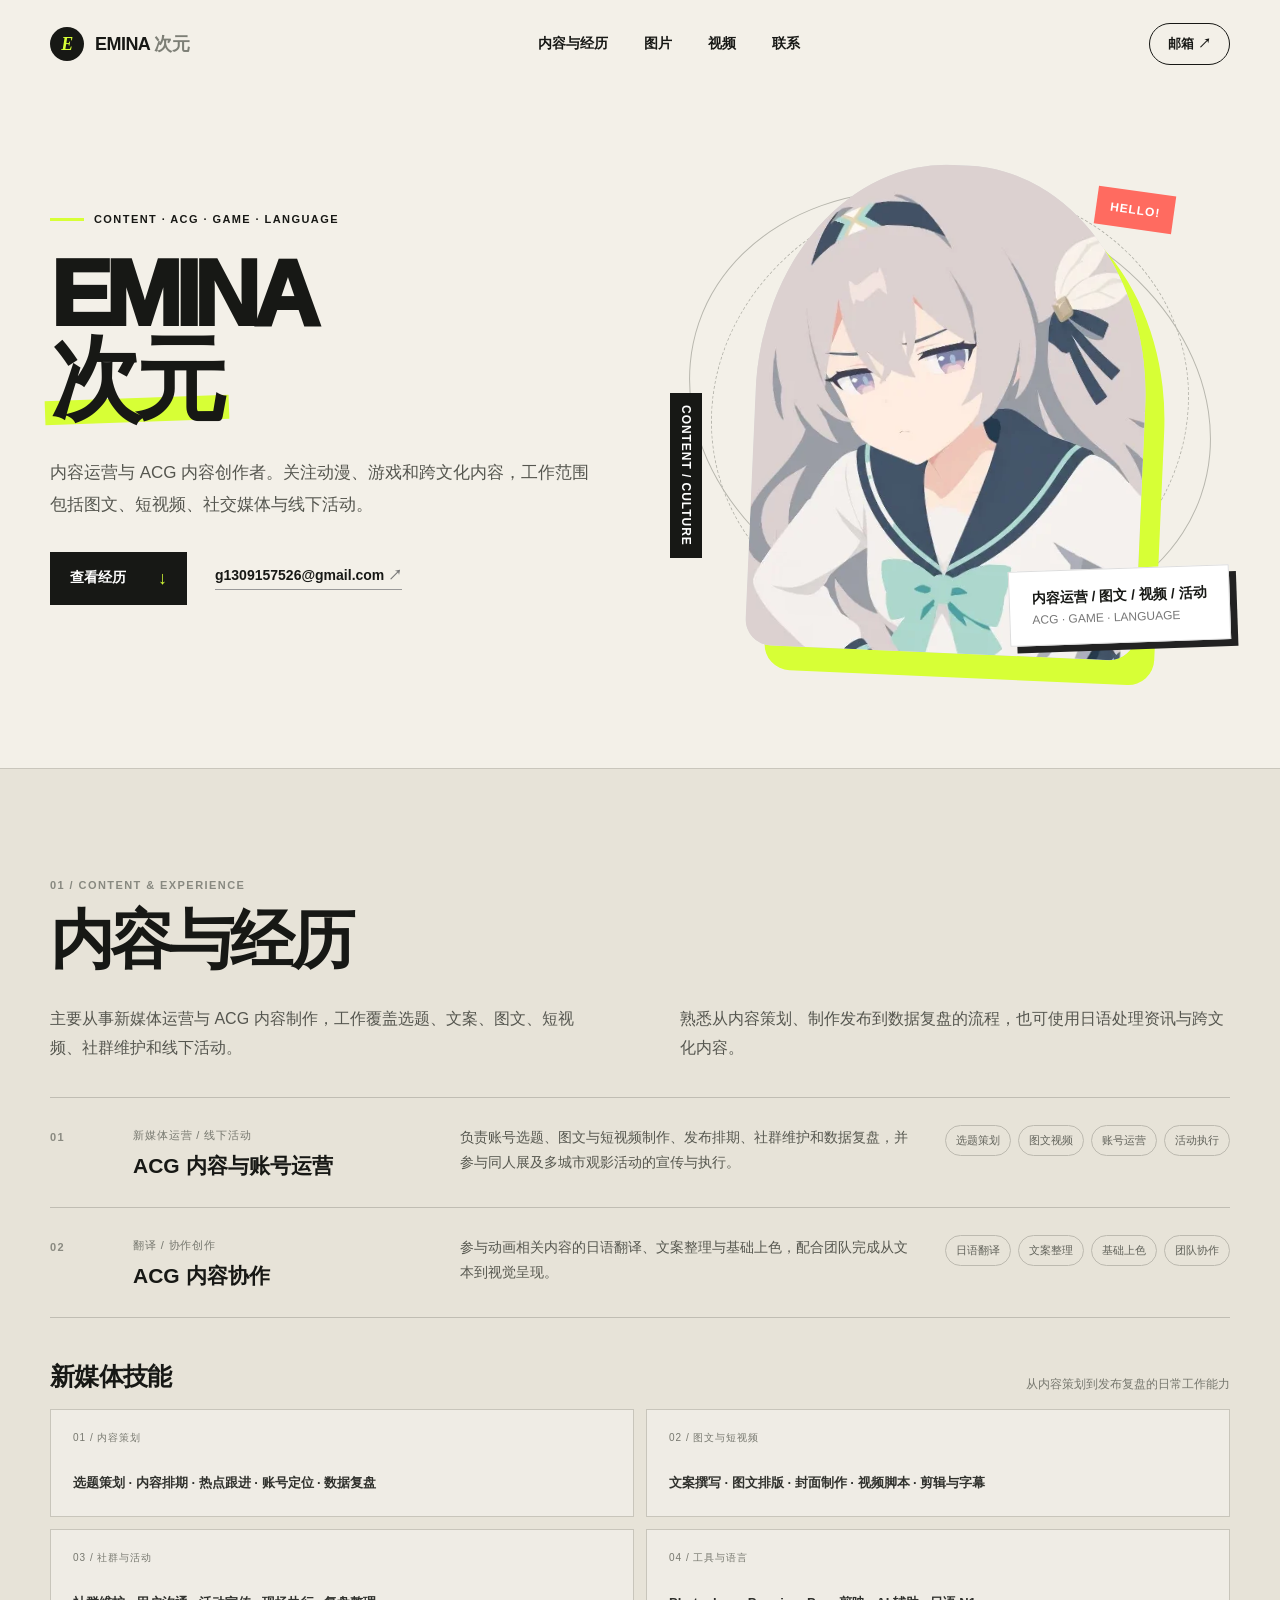
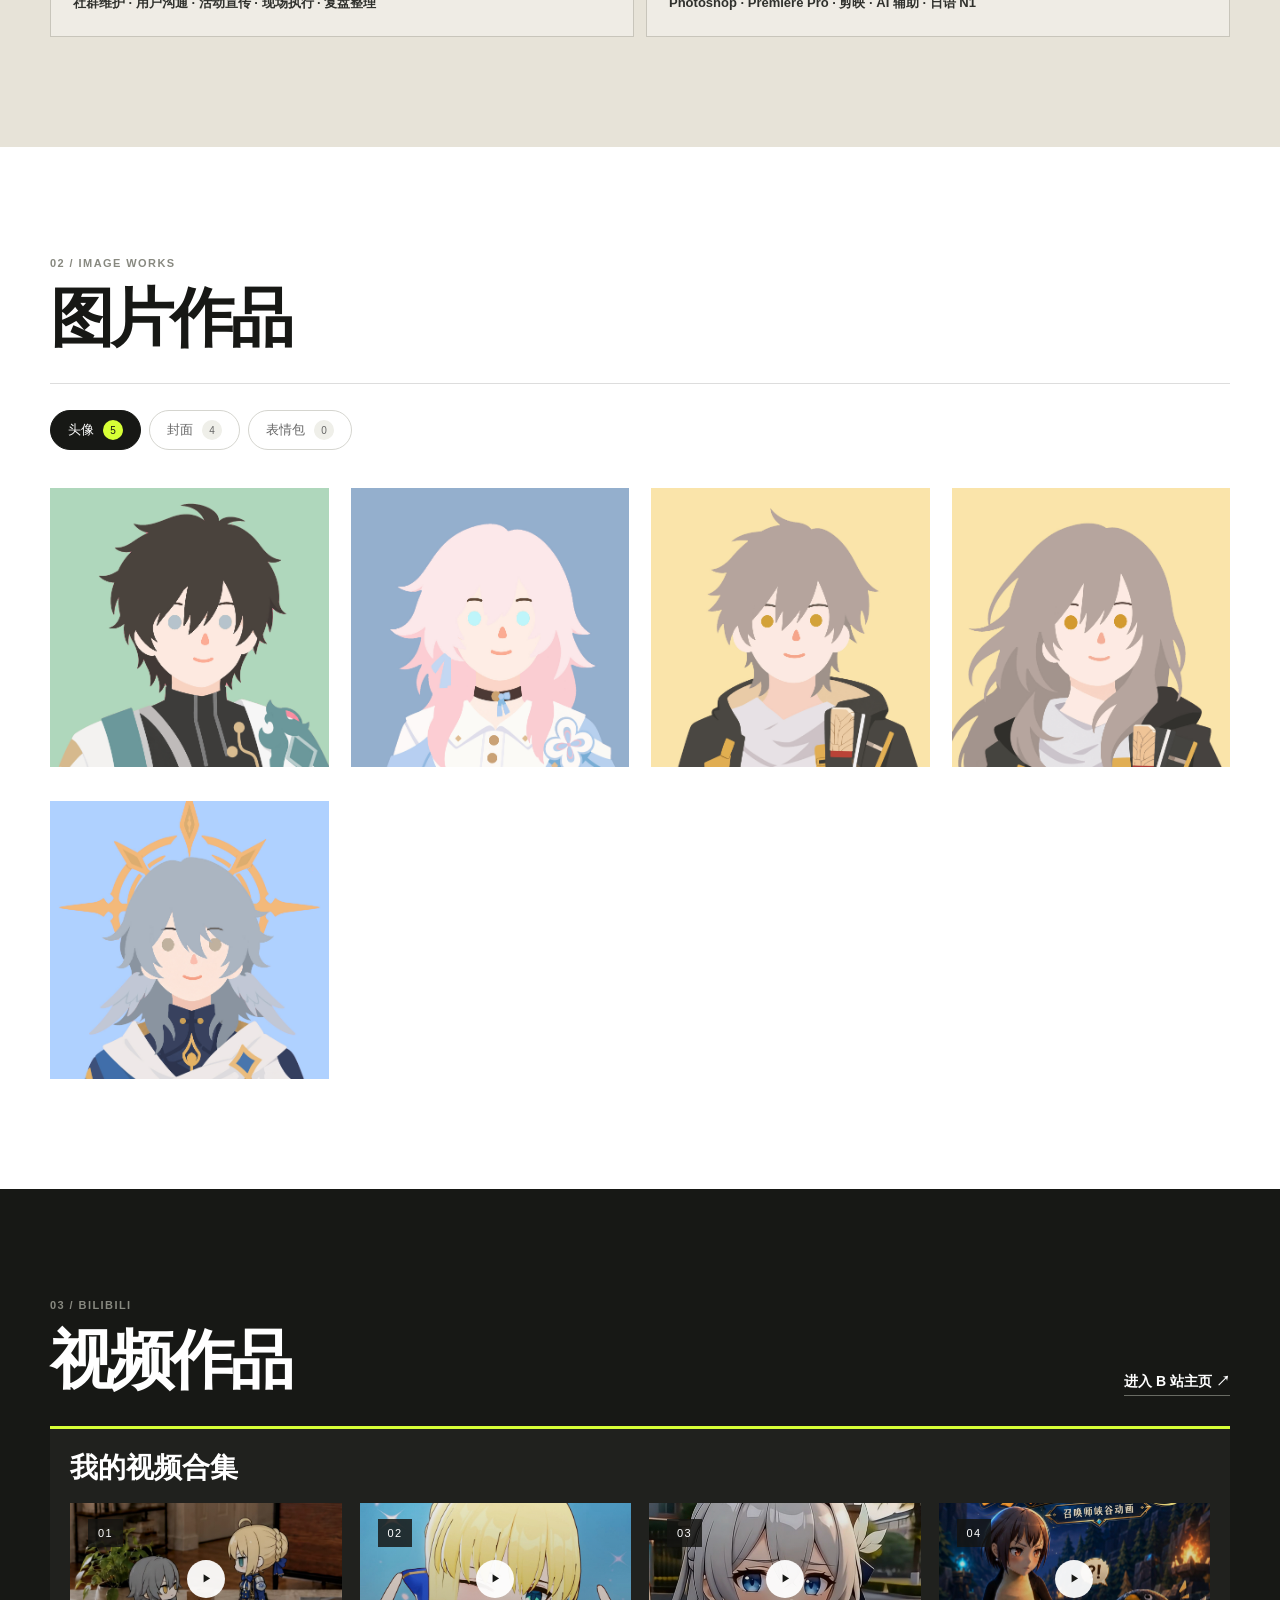
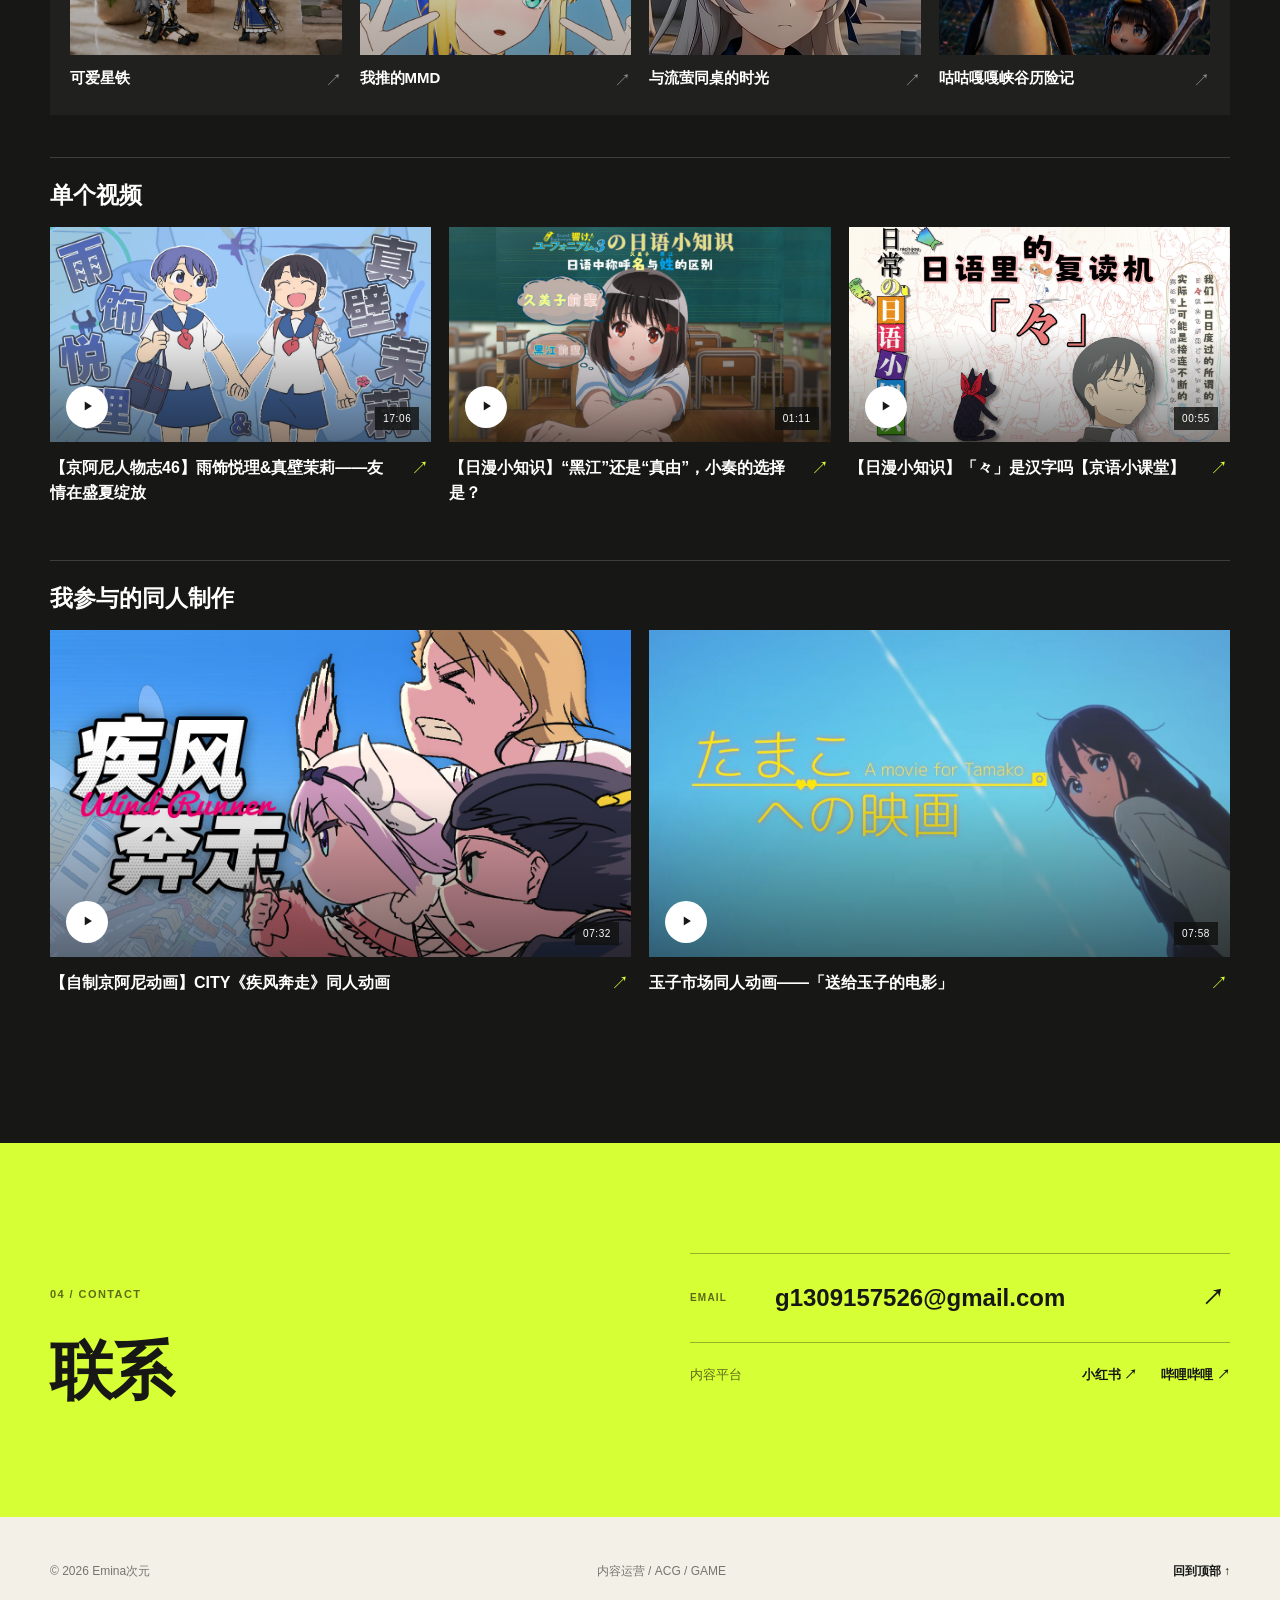
==== commit 32b5c48f: "fix: restore uploaded cover works" ====
--- a/site/index.html
+++ b/site/index.html
@@ -72,7 +72,7 @@
         <div class="section-heading"><div><div class="section-index">02 / IMAGE WORKS</div><h2>图片作品</h2></div></div>
         <div class="filters" aria-label="图片分类">
           <button class="active" data-category="头像" type="button">头像 <span>5</span></button>
-          <button data-category="封面" type="button">封面 <span>0</span></button>
+          <button data-category="封面" type="button">封面 <span>4</span></button>
           <button data-category="表情包" type="button">表情包 <span>0</span></button>
         </div>
         <div class="gallery-panel" data-panel="头像">
@@ -84,8 +84,15 @@
             <article class="gallery-card"><div class="gallery-image"><img src="works/avatar-5.jpg" alt="头像作品 5" loading="lazy"></div></article>
           </div>
         </div>
-        <div class="gallery-panel" data-panel="封面" hidden><div class="works-empty compact"><span class="empty-mark">＋</span><div><strong>这个分类还没有作品</strong><p>之后可在 Notion 中继续补充。</p></div></div></div>
-        <div class="gallery-panel" data-panel="表情包" hidden><div class="works-empty compact"><span class="empty-mark">＋</span><div><strong>这个分类还没有作品</strong><p>之后可在 Notion 中继续补充。</p></div></div></div>
+        <div class="gallery-panel" data-panel="封面" hidden>
+          <div class="gallery-grid gallery-封面">
+            <article class="gallery-card"><div class="gallery-image"><img src="works/cover-1.jpg" alt="封面作品 1" loading="lazy"></div></article>
+            <article class="gallery-card"><div class="gallery-image"><img src="works/cover-2.jpg" alt="封面作品 2" loading="lazy"></div></article>
+            <article class="gallery-card"><div class="gallery-image"><img src="works/cover-3.jpg" alt="封面作品 3" loading="lazy"></div></article>
+            <article class="gallery-card"><div class="gallery-image"><img src="works/cover-4.jpg" alt="封面作品 4" loading="lazy"></div></article>
+          </div>
+        </div>
+        <div class="gallery-panel" data-panel="表情包" hidden><div class="works-empty compact"><strong>暂无作品</strong></div></div>
       </div>
     </section>
 
--- a/site/styles.css
+++ b/site/styles.css
@@ -99,7 +99,7 @@
 .filters button.active { background:var(--ink); border-color:var(--ink); color:white; }
 .filters button.active span { background:var(--acid); color:var(--ink); }
 .works-empty { min-height:390px; border:1px dashed #c8c8c1; background:#f7f7f3; display:flex; align-items:center; justify-content:center; gap:22px; color:#777; }
-.works-empty.compact { min-height:260px; }
+.works-empty.compact { min-height:150px; }
 .empty-mark { width:58px; height:58px; border:1px solid #c8c8c1; border-radius:50%; display:grid; place-items:center; font-size:25px; color:#a0a098; }
 .works-empty strong { display:block; color:#444; font-size:18px; margin-bottom:8px; }
 .works-empty p { margin:0; font-size:13px; }
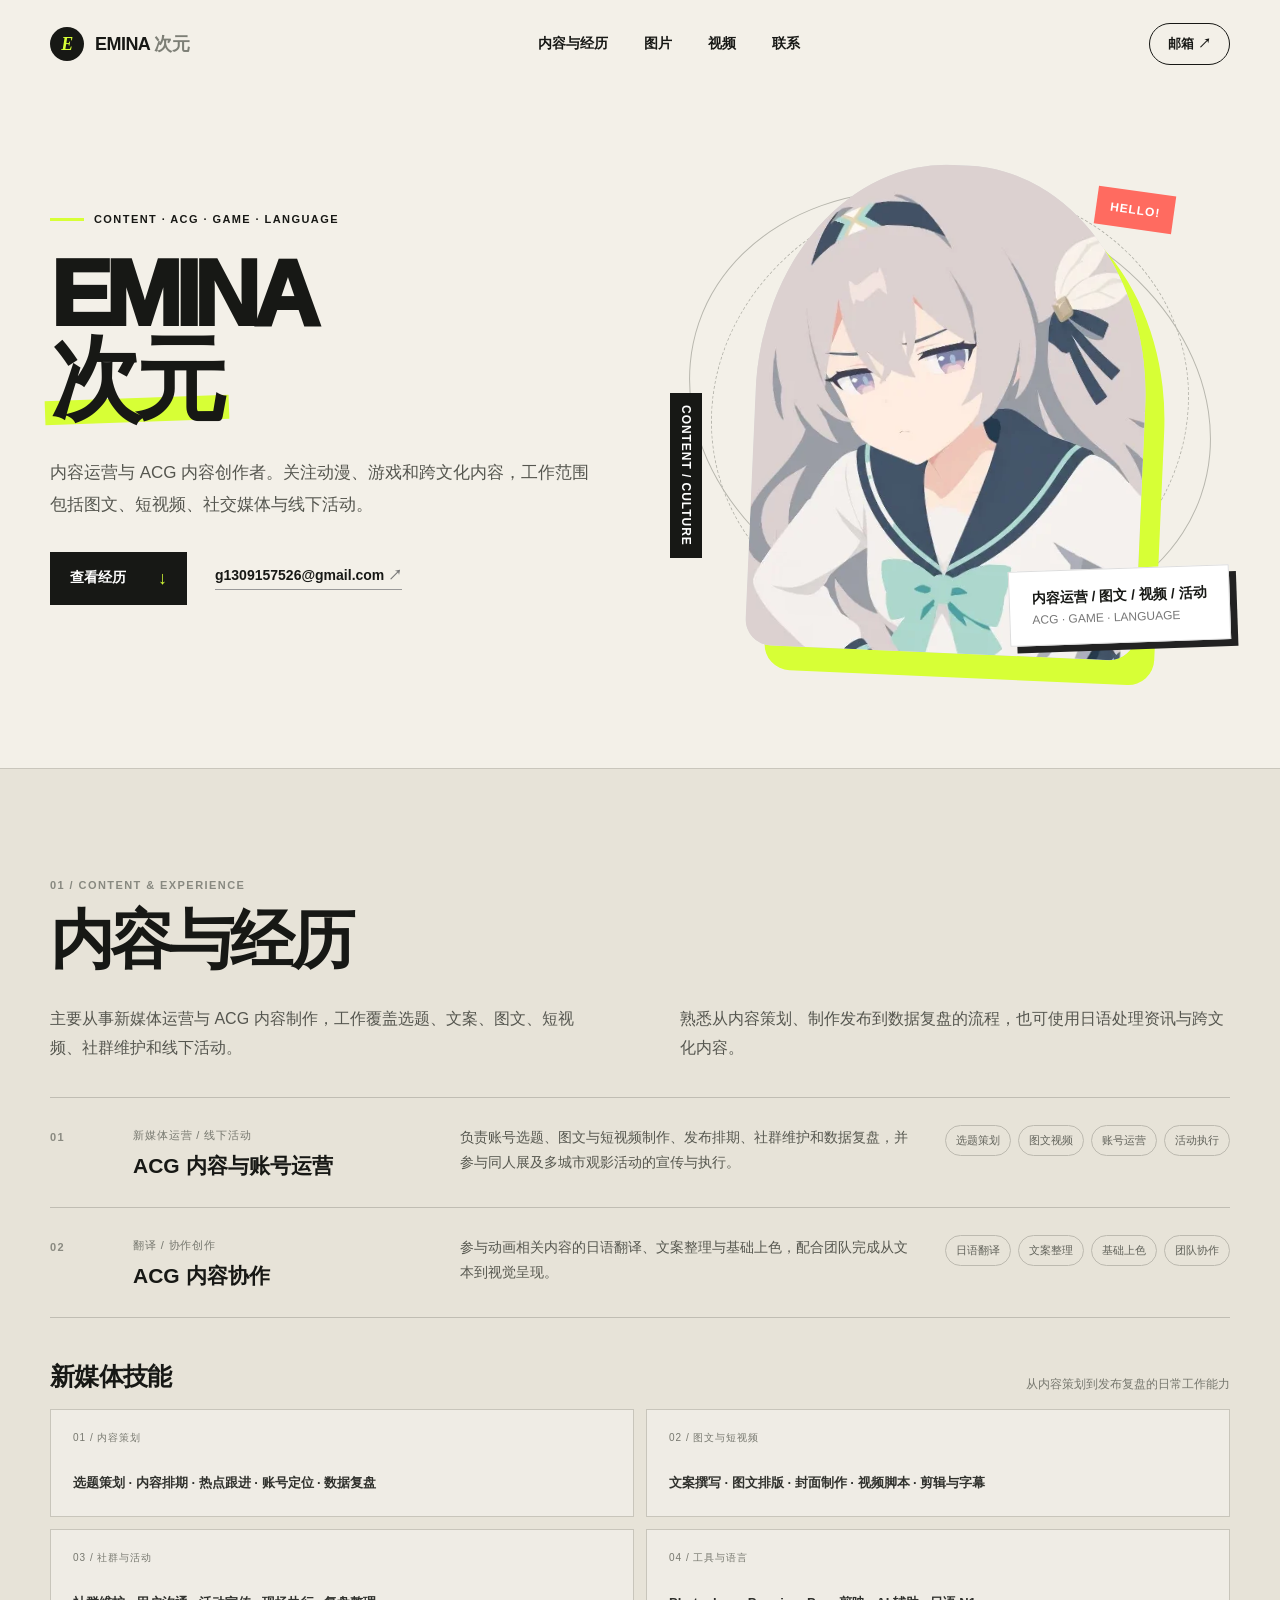
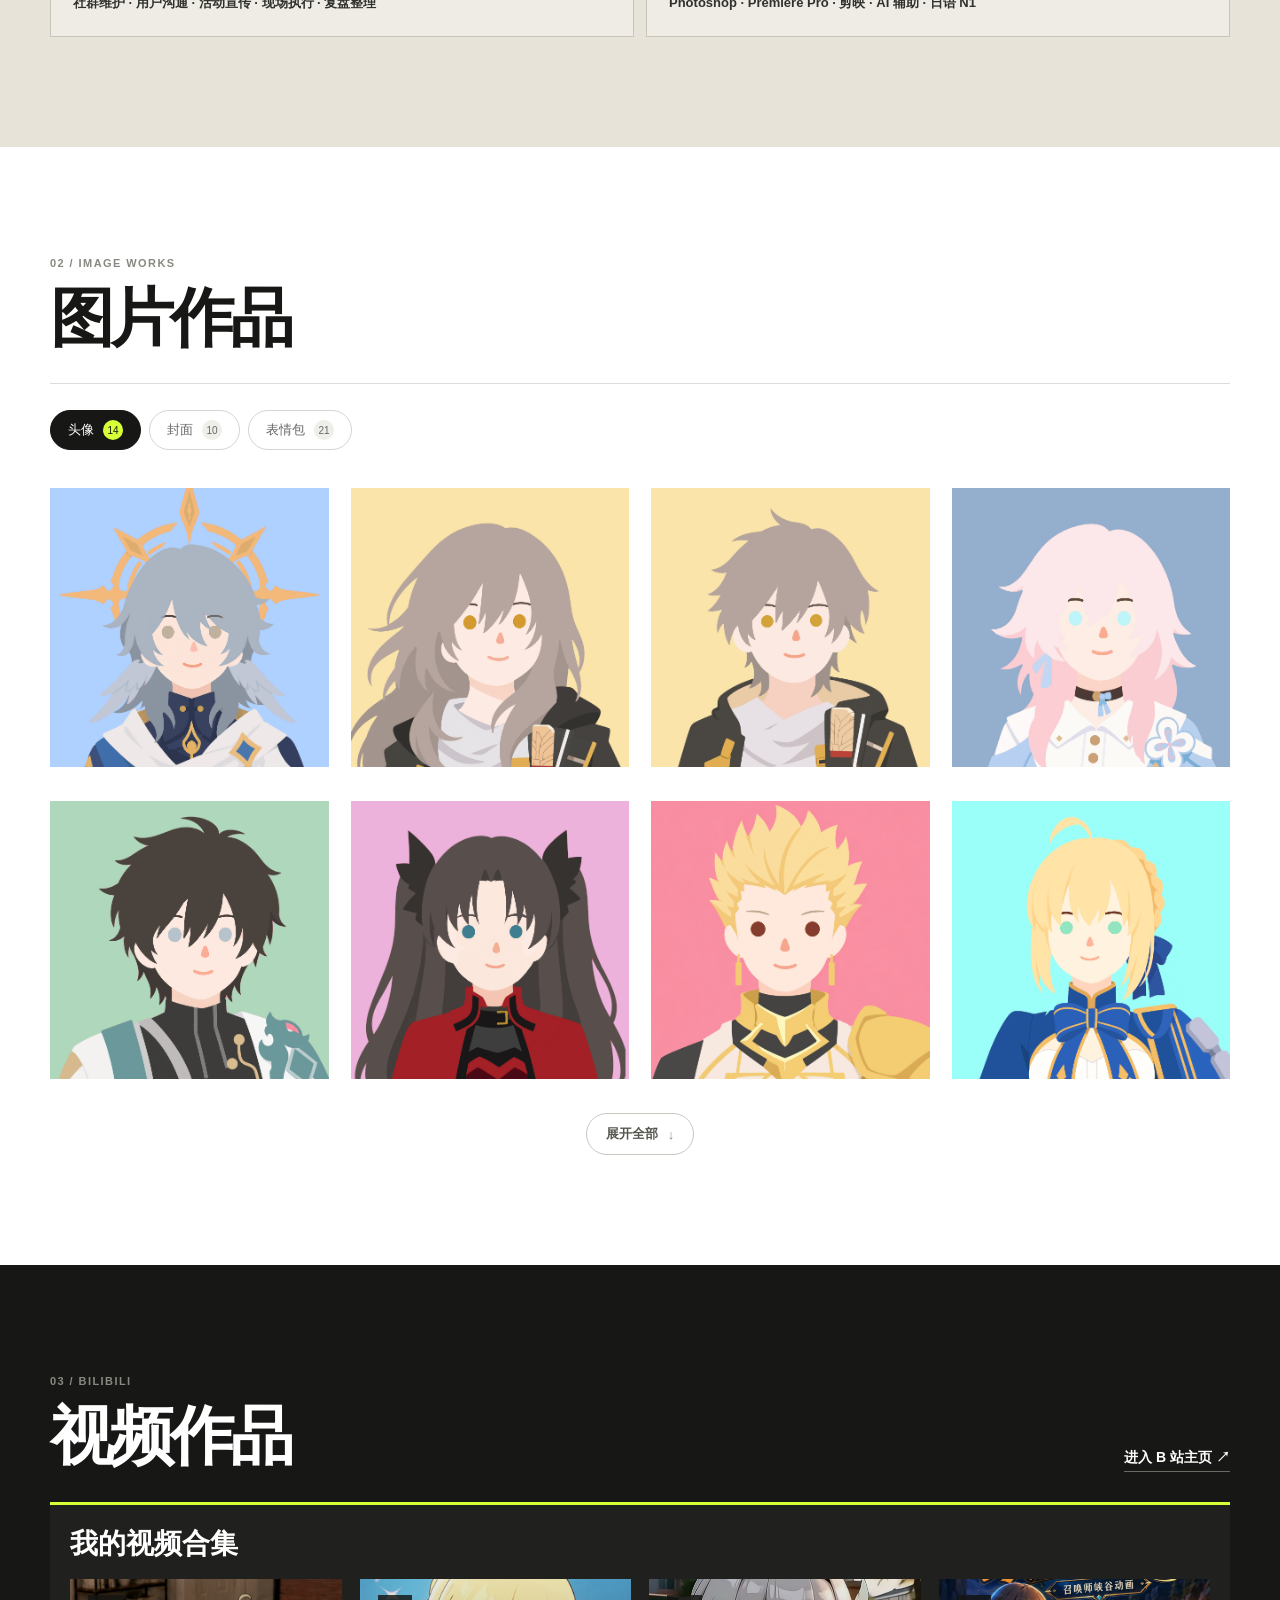
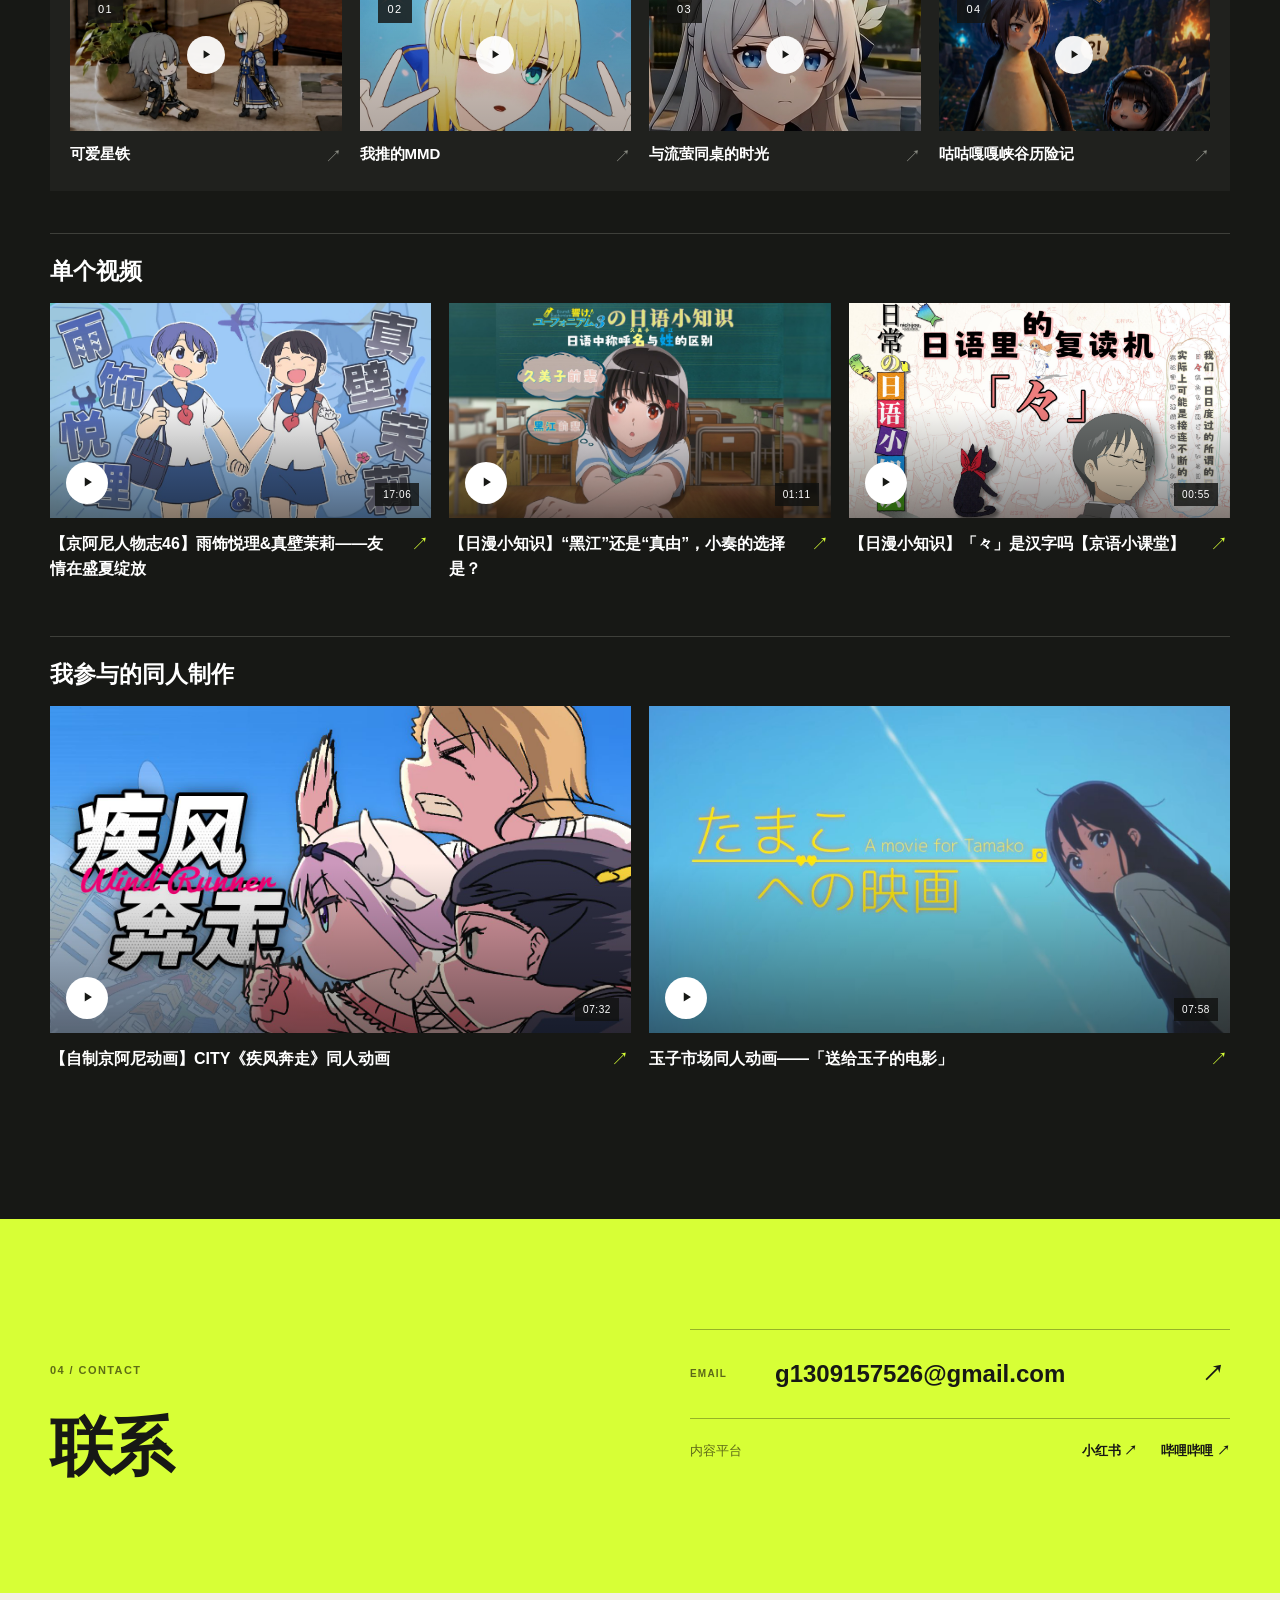
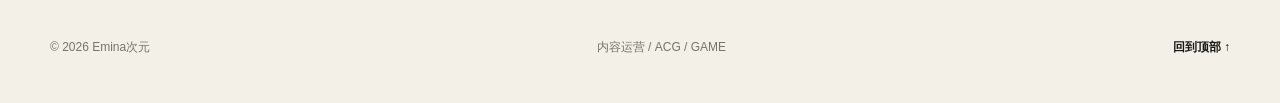
==== commit d188ffb3: "fix: restore complete uploaded gallery" ====
--- a/site/index.html
+++ b/site/index.html
@@ -71,28 +71,28 @@
       <div class="shell">
         <div class="section-heading"><div><div class="section-index">02 / IMAGE WORKS</div><h2>图片作品</h2></div></div>
         <div class="filters" aria-label="图片分类">
-          <button class="active" data-category="头像" type="button">头像 <span>5</span></button>
-          <button data-category="封面" type="button">封面 <span>4</span></button>
-          <button data-category="表情包" type="button">表情包 <span>0</span></button>
+          <button class="active" data-category="头像" type="button" aria-pressed="true">头像 <span>14</span></button>
+          <button data-category="封面" type="button" aria-pressed="false">封面 <span>10</span></button>
+          <button data-category="表情包" type="button" aria-pressed="false">表情包 <span>21</span></button>
         </div>
         <div class="gallery-panel" data-panel="头像">
-          <div class="gallery-grid gallery-头像">
-            <article class="gallery-card"><div class="gallery-image"><img src="works/avatar-1.jpg" alt="头像作品 1" loading="lazy"></div></article>
-            <article class="gallery-card"><div class="gallery-image"><img src="works/avatar-2.jpg" alt="头像作品 2" loading="lazy"></div></article>
-            <article class="gallery-card"><div class="gallery-image"><img src="works/avatar-3.jpg" alt="头像作品 3" loading="lazy"></div></article>
-            <article class="gallery-card"><div class="gallery-image"><img src="works/avatar-4.jpg" alt="头像作品 4" loading="lazy"></div></article>
-            <article class="gallery-card"><div class="gallery-image"><img src="works/avatar-5.jpg" alt="头像作品 5" loading="lazy"></div></article>
+          <div class="gallery-section gallery-type-头像 is-collapsed count-over-8 count-over-4 count-over-2">
+            <div class="gallery-grid gallery-头像" data-gallery="头像"></div>
+            <button class="gallery-toggle" type="button" aria-expanded="false">展开全部 <span>↓</span></button>
           </div>
         </div>
         <div class="gallery-panel" data-panel="封面" hidden>
-          <div class="gallery-grid gallery-封面">
-            <article class="gallery-card"><div class="gallery-image"><img src="works/cover-1.jpg" alt="封面作品 1" loading="lazy"></div></article>
-            <article class="gallery-card"><div class="gallery-image"><img src="works/cover-2.jpg" alt="封面作品 2" loading="lazy"></div></article>
-            <article class="gallery-card"><div class="gallery-image"><img src="works/cover-3.jpg" alt="封面作品 3" loading="lazy"></div></article>
-            <article class="gallery-card"><div class="gallery-image"><img src="works/cover-4.jpg" alt="封面作品 4" loading="lazy"></div></article>
+          <div class="gallery-section gallery-type-封面 is-collapsed count-over-4 count-over-2">
+            <div class="gallery-grid gallery-封面" data-gallery="封面"></div>
+            <button class="gallery-toggle" type="button" aria-expanded="false">展开全部 <span>↓</span></button>
           </div>
         </div>
-        <div class="gallery-panel" data-panel="表情包" hidden><div class="works-empty compact"><strong>暂无作品</strong></div></div>
+        <div class="gallery-panel" data-panel="表情包" hidden>
+          <div class="gallery-section gallery-type-表情包 is-collapsed count-over-8 count-over-4 count-over-2">
+            <div class="gallery-grid gallery-表情包" data-gallery="表情包"></div>
+            <button class="gallery-toggle" type="button" aria-expanded="false">展开全部 <span>↓</span></button>
+          </div>
+        </div>
       </div>
     </section>
 
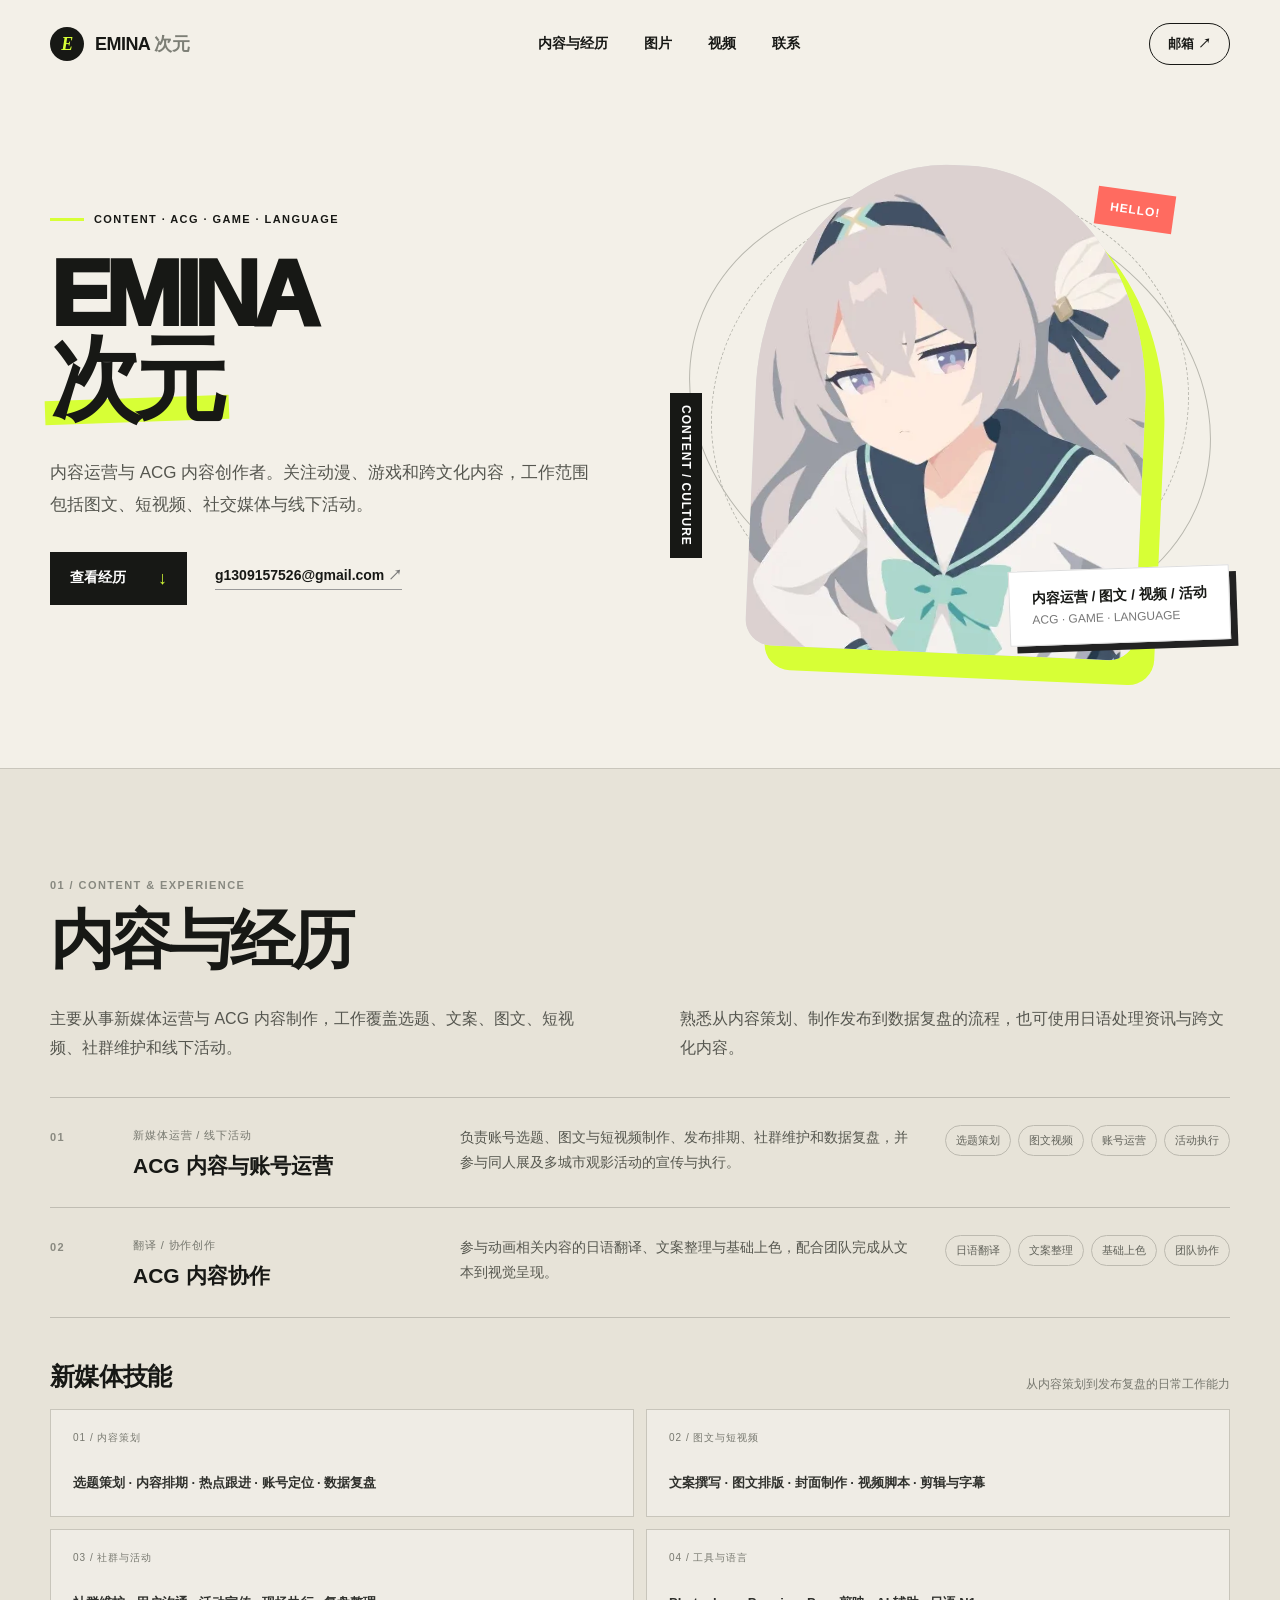
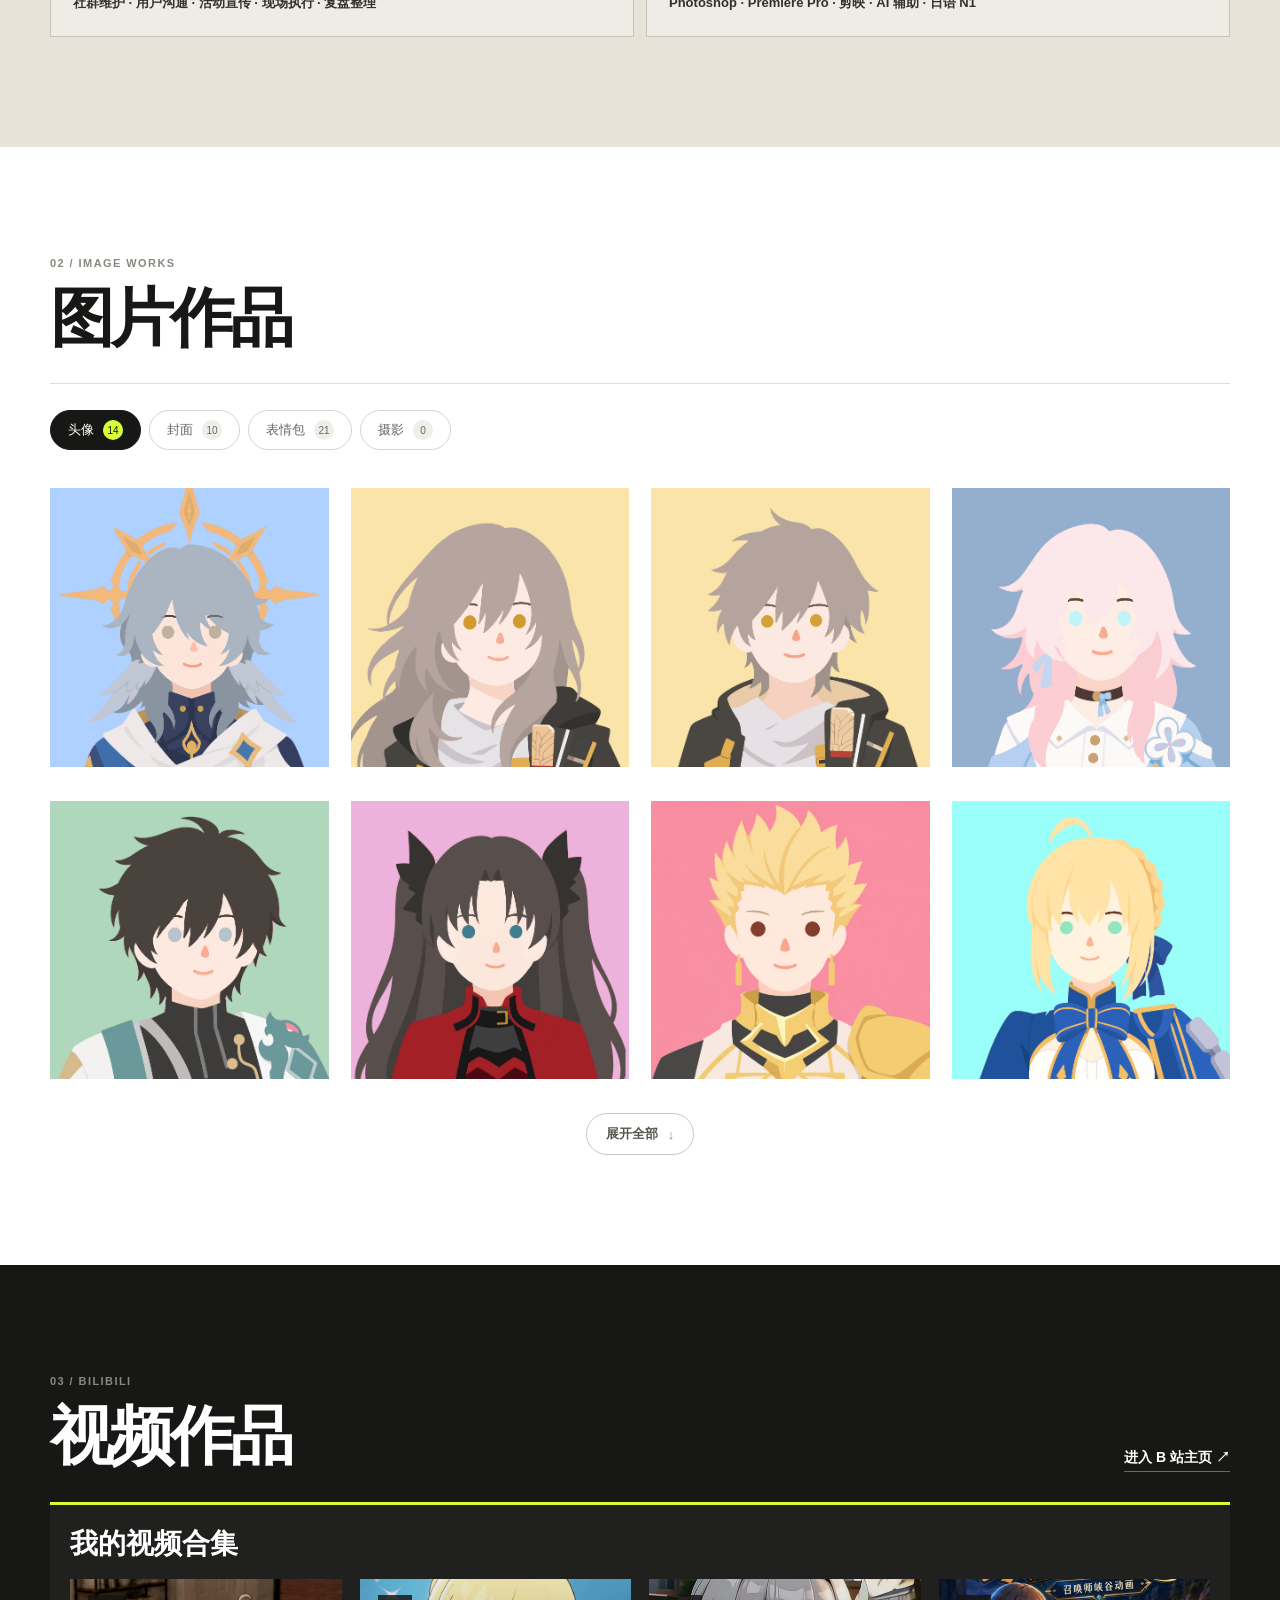
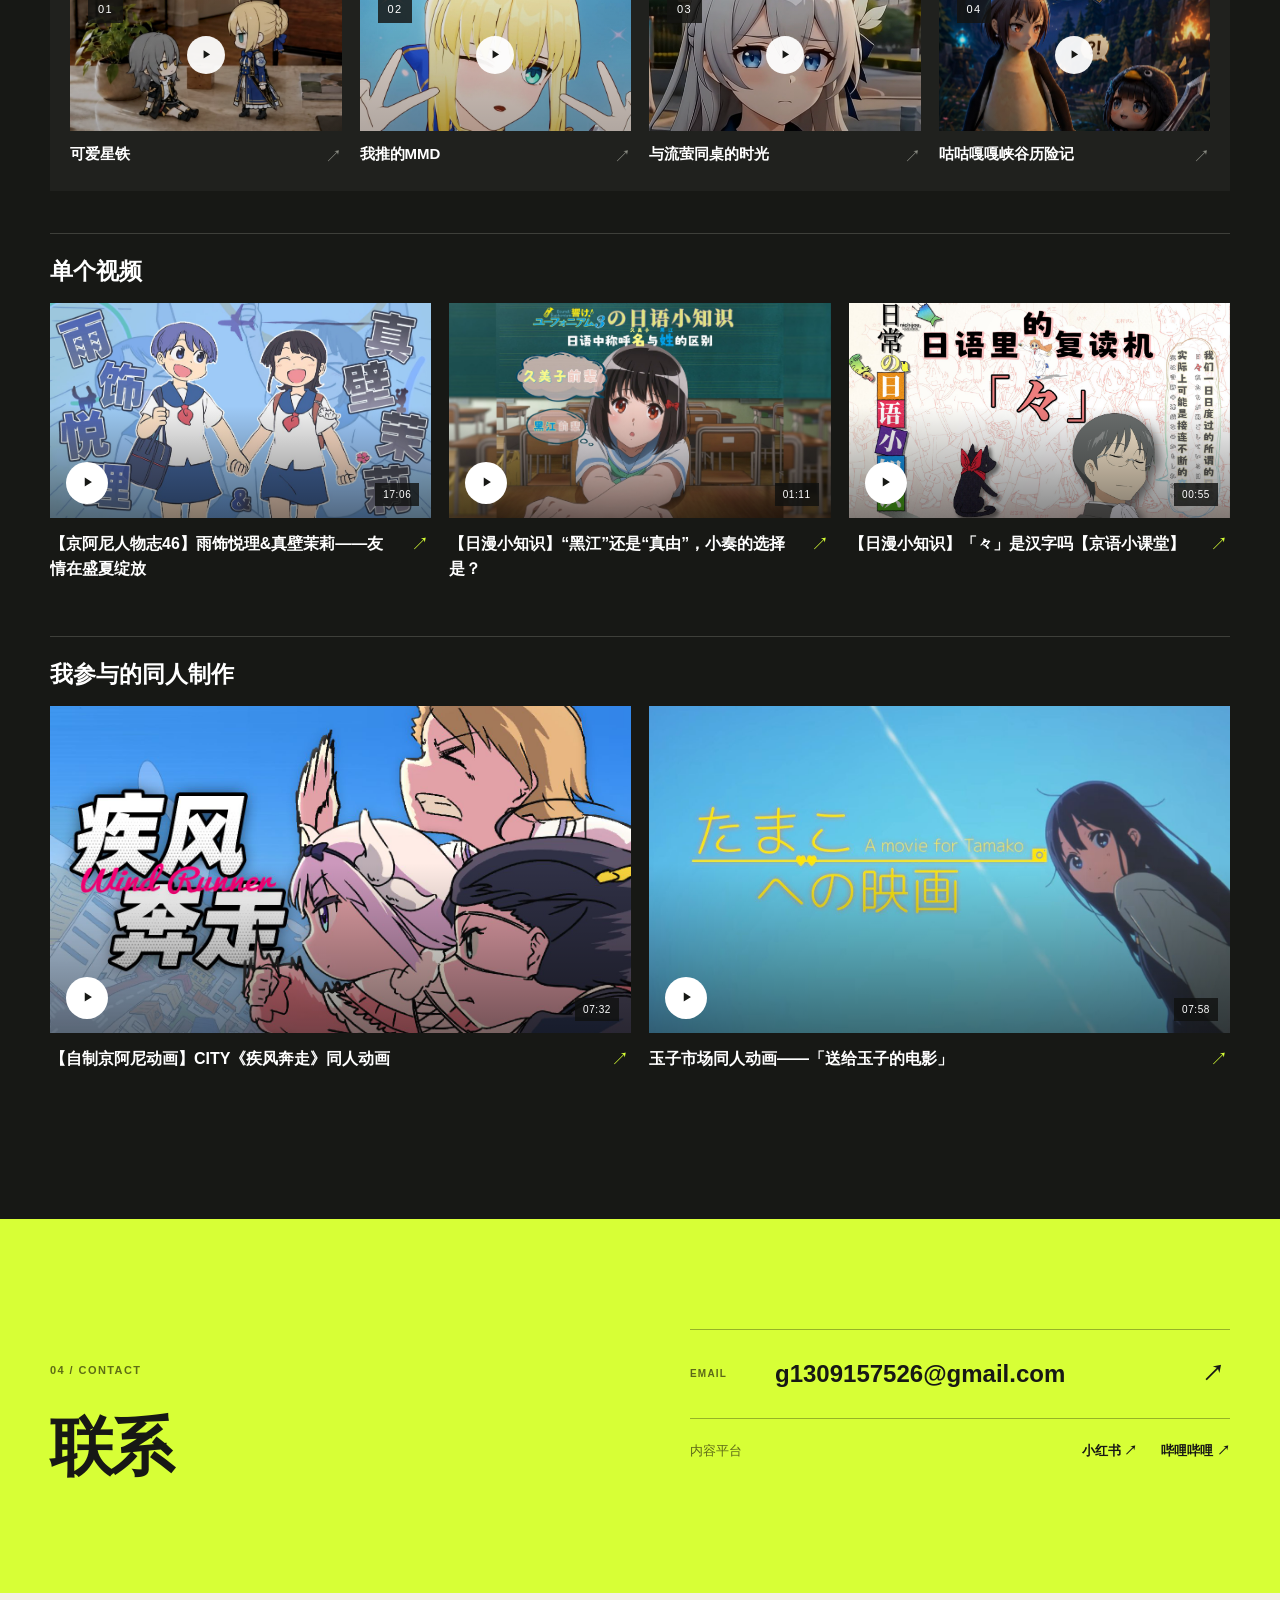
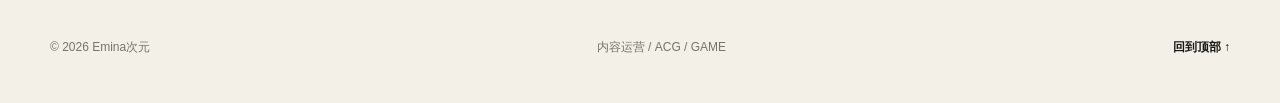
==== commit e1147f94: "feat: add photography gallery category" ====
--- a/site/index.html
+++ b/site/index.html
@@ -74,6 +74,7 @@
           <button class="active" data-category="头像" type="button" aria-pressed="true">头像 <span>14</span></button>
           <button data-category="封面" type="button" aria-pressed="false">封面 <span>10</span></button>
           <button data-category="表情包" type="button" aria-pressed="false">表情包 <span>21</span></button>
+          <button data-category="摄影" type="button" aria-pressed="false">摄影 <span>0</span></button>
         </div>
         <div class="gallery-panel" data-panel="头像">
           <div class="gallery-section gallery-type-头像 is-collapsed count-over-8 count-over-4 count-over-2">
@@ -90,6 +91,12 @@
         <div class="gallery-panel" data-panel="表情包" hidden>
           <div class="gallery-section gallery-type-表情包 is-collapsed count-over-8 count-over-4 count-over-2">
             <div class="gallery-grid gallery-表情包" data-gallery="表情包"></div>
+            <button class="gallery-toggle" type="button" aria-expanded="false">展开全部 <span>↓</span></button>
+          </div>
+        </div>
+        <div class="gallery-panel" data-panel="摄影" hidden>
+          <div class="gallery-section gallery-type-摄影 is-collapsed">
+            <div class="gallery-grid gallery-摄影" data-gallery="摄影"></div>
             <button class="gallery-toggle" type="button" aria-expanded="false">展开全部 <span>↓</span></button>
           </div>
         </div>
--- a/site/styles.css
+++ b/site/styles.css
@@ -123,18 +123,23 @@
 .gallery-grid { display:grid; gap:34px 22px; }
 .gallery-头像,.gallery-表情包 { grid-template-columns:repeat(4,1fr); }
 .gallery-封面 { grid-template-columns:repeat(2,1fr); }
+.gallery-摄影 { grid-template-columns:repeat(3,1fr); }
 .gallery-image { aspect-ratio:1; background:#eeeee9; overflow:hidden; }
 .gallery-封面 .gallery-image { aspect-ratio:16/10; }
+.gallery-摄影 .gallery-image { aspect-ratio:4/3; }
+.gallery-摄影 .gallery-image img { object-fit:cover; }
 .gallery-image img { width:100%; height:100%; object-fit:contain; display:block; transition:transform .35s ease; }
 .gallery-card:hover .gallery-image img { transform:scale(1.025); }
 .gallery-section.is-collapsed.gallery-type-头像 .gallery-card:nth-child(n+9),
 .gallery-section.is-collapsed.gallery-type-表情包 .gallery-card:nth-child(n+9),
-.gallery-section.is-collapsed.gallery-type-封面 .gallery-card:nth-child(n+5) { display:none; }
+.gallery-section.is-collapsed.gallery-type-封面 .gallery-card:nth-child(n+5),
+.gallery-section.is-collapsed.gallery-type-摄影 .gallery-card:nth-child(n+7) { display:none; }
 .gallery-toggle { display:none; margin:34px auto 0; border:1px solid #c9c9c2; background:white; border-radius:50px; padding:11px 19px; color:#55564f; cursor:pointer; align-items:center; gap:10px; font-size:13px; font-weight:700; }
 .gallery-toggle span { color:#8a8b83; }
 .gallery-section.gallery-type-头像.count-over-8 .gallery-toggle,
 .gallery-section.gallery-type-表情包.count-over-8 .gallery-toggle,
-.gallery-section.gallery-type-封面.count-over-4 .gallery-toggle { display:flex; }
+.gallery-section.gallery-type-封面.count-over-4 .gallery-toggle,
+.gallery-section.gallery-type-摄影.count-over-6 .gallery-toggle { display:flex; }
 .manager-page { min-height:100vh; background:#f3f0e8; padding:70px max(24px,calc((100vw - 1080px)/2)) 100px; }
 .manager-header { display:flex; justify-content:space-between; gap:50px; align-items:end; padding-bottom:38px; border-bottom:1px solid #c8c5bc; }
 .manager-kicker { font:800 11px/1 Arial,sans-serif; letter-spacing:.14em; color:#77786f; }
@@ -268,10 +273,10 @@
 .footer { min-height:110px; display:flex; align-items:center; justify-content:space-between; color:#74756e; font-size:12px; }
 .footer a { color:var(--ink); font-weight:700; }
 @media (max-width:900px) {
-  .nav-links { display:none; }.hero { grid-template-columns:1fr; padding-top:70px; }.hero-visual { margin-top:45px; }.about-grid,.connect-inner { grid-template-columns:1fr; gap:45px; }.experience-overview { grid-template-columns:1fr; gap:12px; }.mini-resume,.metric-grid { grid-template-columns:repeat(2,1fr); }.metric-grid div:nth-child(2) { border-right:0; }.metric-grid div:nth-child(-n+2) { border-bottom:1px solid #c9c6bc; }.experience-card { grid-template-columns:40px 1fr 1.6fr; }.tag-list { grid-column:2/-1; }.collection-cover { height:260px; }.gallery-头像,.gallery-表情包 { grid-template-columns:repeat(2,1fr); }.gallery-section.is-collapsed.gallery-type-头像 .gallery-card:nth-child(n+5),.gallery-section.is-collapsed.gallery-type-表情包 .gallery-card:nth-child(n+5) { display:none; }.gallery-section.gallery-type-头像.count-over-4 .gallery-toggle,.gallery-section.gallery-type-表情包.count-over-4 .gallery-toggle { display:flex; }.manager-grid { grid-template-columns:1fr; }.upload-card { position:static; }.manager-header { align-items:start; flex-direction:column; }.content-section { grid-template-columns:1fr; gap:24px; }.content-section-heading { position:static; }.content-repeater.compact { grid-template-columns:1fr; }
+  .nav-links { display:none; }.hero { grid-template-columns:1fr; padding-top:70px; }.hero-visual { margin-top:45px; }.about-grid,.connect-inner { grid-template-columns:1fr; gap:45px; }.experience-overview { grid-template-columns:1fr; gap:12px; }.mini-resume,.metric-grid { grid-template-columns:repeat(2,1fr); }.metric-grid div:nth-child(2) { border-right:0; }.metric-grid div:nth-child(-n+2) { border-bottom:1px solid #c9c6bc; }.experience-card { grid-template-columns:40px 1fr 1.6fr; }.tag-list { grid-column:2/-1; }.collection-cover { height:260px; }.gallery-头像,.gallery-表情包,.gallery-摄影 { grid-template-columns:repeat(2,1fr); }.gallery-section.is-collapsed.gallery-type-头像 .gallery-card:nth-child(n+5),.gallery-section.is-collapsed.gallery-type-表情包 .gallery-card:nth-child(n+5),.gallery-section.is-collapsed.gallery-type-摄影 .gallery-card:nth-child(n+5) { display:none; }.gallery-section.gallery-type-头像.count-over-4 .gallery-toggle,.gallery-section.gallery-type-表情包.count-over-4 .gallery-toggle,.gallery-section.gallery-type-摄影.count-over-4 .gallery-toggle { display:flex; }.manager-grid { grid-template-columns:1fr; }.upload-card { position:static; }.manager-header { align-items:start; flex-direction:column; }.content-section { grid-template-columns:1fr; gap:24px; }.content-section-heading { position:static; }.content-repeater.compact { grid-template-columns:1fr; }
 }
 @media (max-width:600px) {
-  .shell { width:min(100% - 30px,1180px); }.nav { height:72px; }.nav-pill { display:none; }.hero { min-height:auto; padding-top:44px; }.hero h1 { font-size:60px; }.hero-intro { font-size:15px; }.hero-actions { align-items:flex-start; flex-direction:column; gap:18px; }.button { gap:18px; }.hero-visual { min-height:430px; }.avatar-frame { width:76%; }.sticker-side { left:3px; }.section { padding:78px 0; }.about-grid { gap:32px; }.mini-resume,.metric-grid { grid-template-columns:1fr 1fr; }.mini-resume div:nth-child(2) { border-right:0; }.mini-resume div:nth-child(-n+2) { border-bottom:1px solid #c9c6bc; }.metric-grid strong { font-size:30px; }.metric-grid div { padding:22px 15px; }.section-heading { align-items:start; gap:20px; }.section-heading h2 { font-size:44px; }.experience-card { grid-template-columns:28px 1fr; gap:16px; }.experience-card>p,.tag-list { grid-column:2; }.skill-heading { display:block; }.skill-heading p { margin-top:7px; }.skills-band { grid-template-columns:1fr; }.skills-band>div { min-height:96px; }.works-empty { min-height:300px; flex-direction:column; text-align:center; padding:30px; }.section-heading.light { display:block; }.section-heading.light>a { display:inline-block; margin-top:20px; }.videos { padding-left:15px; padding-right:15px; }.collection-grid { grid-template-columns:1fr; gap:34px; }.collection-cover { height:220px; }.connect-inner { gap:50px; }.email-link { grid-template-columns:65px 1fr 20px; }.platform-links { grid-template-columns:1fr 1fr; }.platform-links>span { grid-column:1/-1; }.footer { min-height:130px; flex-direction:column; justify-content:center; gap:12px; }.gallery-grid,.gallery-头像,.gallery-表情包,.gallery-封面 { grid-template-columns:1fr; }.gallery-section.is-collapsed .gallery-card:nth-child(n+3) { display:none; }.gallery-section.count-over-2 .gallery-toggle { display:flex; }.manager-page { padding:42px 15px 70px; }.manager-grid { gap:34px; }.manager-actions { flex-wrap:wrap; }.upload-card { padding:20px; }.manager-order-tabs { flex-wrap:wrap; }.manager-item { grid-template-columns:20px 58px minmax(60px,1fr) auto auto; gap:7px; }.manager-item img { width:58px; height:54px; }.manager-drag-handle { font-size:18px; }.manager-item .manager-move-actions button { width:26px; height:28px; }.manager-item>button:last-child { padding:5px; }.manager-tabs { width:100%; }.manager-tabs button { min-width:0; flex:1; padding:11px 12px; }.content-manager { padding-top:24px; }.content-toolbar { align-items:flex-start; top:0; }.content-toolbar span { display:none; }.content-toolbar button { padding:11px 13px; }.content-fields { grid-template-columns:1fr; }.content-field.is-wide,.content-repeater.is-wide { grid-column:auto; }.content-section { padding:34px 0; }.content-item { padding:16px; }.content-bottom-save { justify-content:space-between; position:sticky; bottom:0; background:rgba(243,240,232,.96); padding:14px 0; }.content-bottom-save span { max-width:45%; }
+  .shell { width:min(100% - 30px,1180px); }.nav { height:72px; }.nav-pill { display:none; }.hero { min-height:auto; padding-top:44px; }.hero h1 { font-size:60px; }.hero-intro { font-size:15px; }.hero-actions { align-items:flex-start; flex-direction:column; gap:18px; }.button { gap:18px; }.hero-visual { min-height:430px; }.avatar-frame { width:76%; }.sticker-side { left:3px; }.section { padding:78px 0; }.about-grid { gap:32px; }.mini-resume,.metric-grid { grid-template-columns:1fr 1fr; }.mini-resume div:nth-child(2) { border-right:0; }.mini-resume div:nth-child(-n+2) { border-bottom:1px solid #c9c6bc; }.metric-grid strong { font-size:30px; }.metric-grid div { padding:22px 15px; }.section-heading { align-items:start; gap:20px; }.section-heading h2 { font-size:44px; }.experience-card { grid-template-columns:28px 1fr; gap:16px; }.experience-card>p,.tag-list { grid-column:2; }.skill-heading { display:block; }.skill-heading p { margin-top:7px; }.skills-band { grid-template-columns:1fr; }.skills-band>div { min-height:96px; }.works-empty { min-height:300px; flex-direction:column; text-align:center; padding:30px; }.section-heading.light { display:block; }.section-heading.light>a { display:inline-block; margin-top:20px; }.videos { padding-left:15px; padding-right:15px; }.collection-grid { grid-template-columns:1fr; gap:34px; }.collection-cover { height:220px; }.connect-inner { gap:50px; }.email-link { grid-template-columns:65px 1fr 20px; }.platform-links { grid-template-columns:1fr 1fr; }.platform-links>span { grid-column:1/-1; }.footer { min-height:130px; flex-direction:column; justify-content:center; gap:12px; }.gallery-grid,.gallery-头像,.gallery-表情包,.gallery-封面,.gallery-摄影 { grid-template-columns:1fr; }.gallery-section.is-collapsed .gallery-card:nth-child(n+3) { display:none; }.gallery-section.count-over-2 .gallery-toggle { display:flex; }.manager-page { padding:42px 15px 70px; }.manager-grid { gap:34px; }.manager-actions { flex-wrap:wrap; }.upload-card { padding:20px; }.manager-order-tabs { flex-wrap:wrap; }.manager-item { grid-template-columns:20px 58px minmax(60px,1fr) auto auto; gap:7px; }.manager-item img { width:58px; height:54px; }.manager-drag-handle { font-size:18px; }.manager-item .manager-move-actions button { width:26px; height:28px; }.manager-item>button:last-child { padding:5px; }.manager-tabs { width:100%; }.manager-tabs button { min-width:0; flex:1; padding:11px 12px; }.content-manager { padding-top:24px; }.content-toolbar { align-items:flex-start; top:0; }.content-toolbar span { display:none; }.content-toolbar button { padding:11px 13px; }.content-fields { grid-template-columns:1fr; }.content-field.is-wide,.content-repeater.is-wide { grid-column:auto; }.content-section { padding:34px 0; }.content-item { padding:16px; }.content-bottom-save { justify-content:space-between; position:sticky; bottom:0; background:rgba(243,240,232,.96); padding:14px 0; }.content-bottom-save span { max-width:45%; }
 }
 @media (max-width:900px) {
   .single-video-grid { grid-template-columns:repeat(2,1fr); }
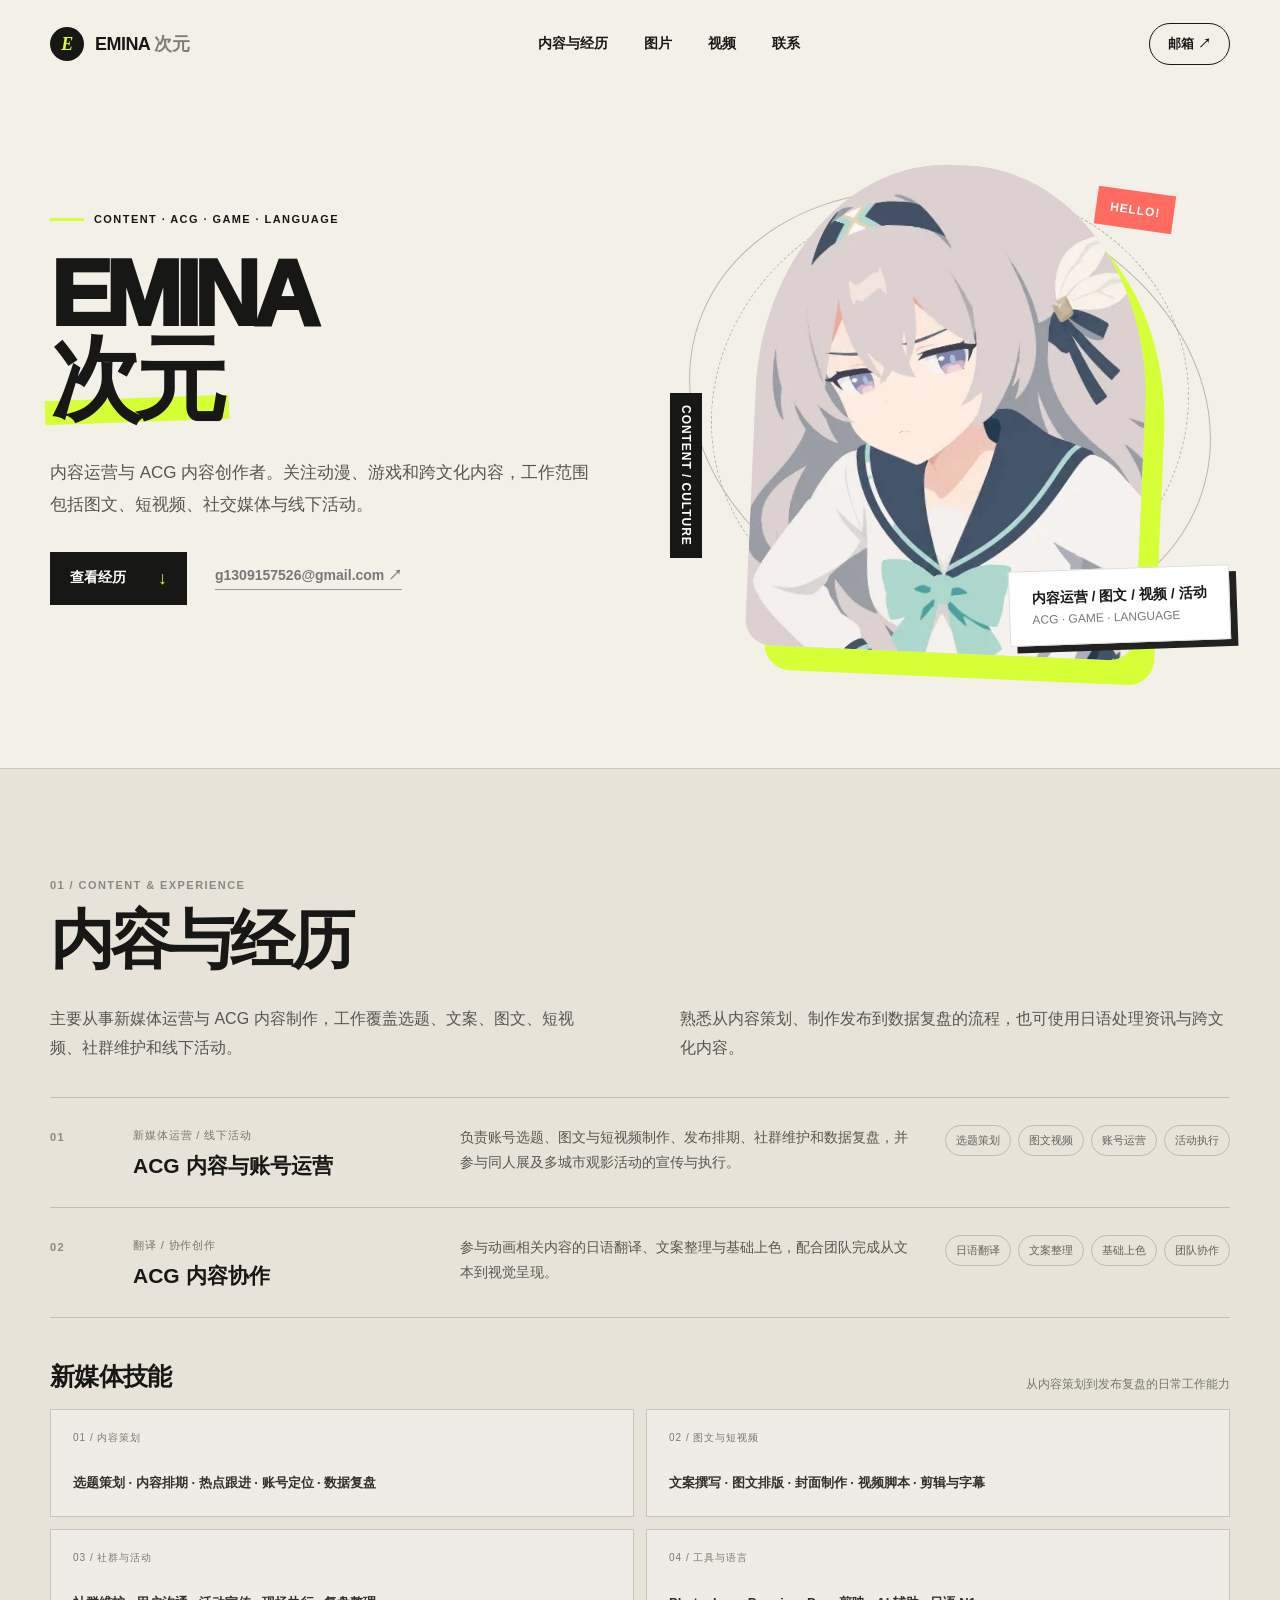
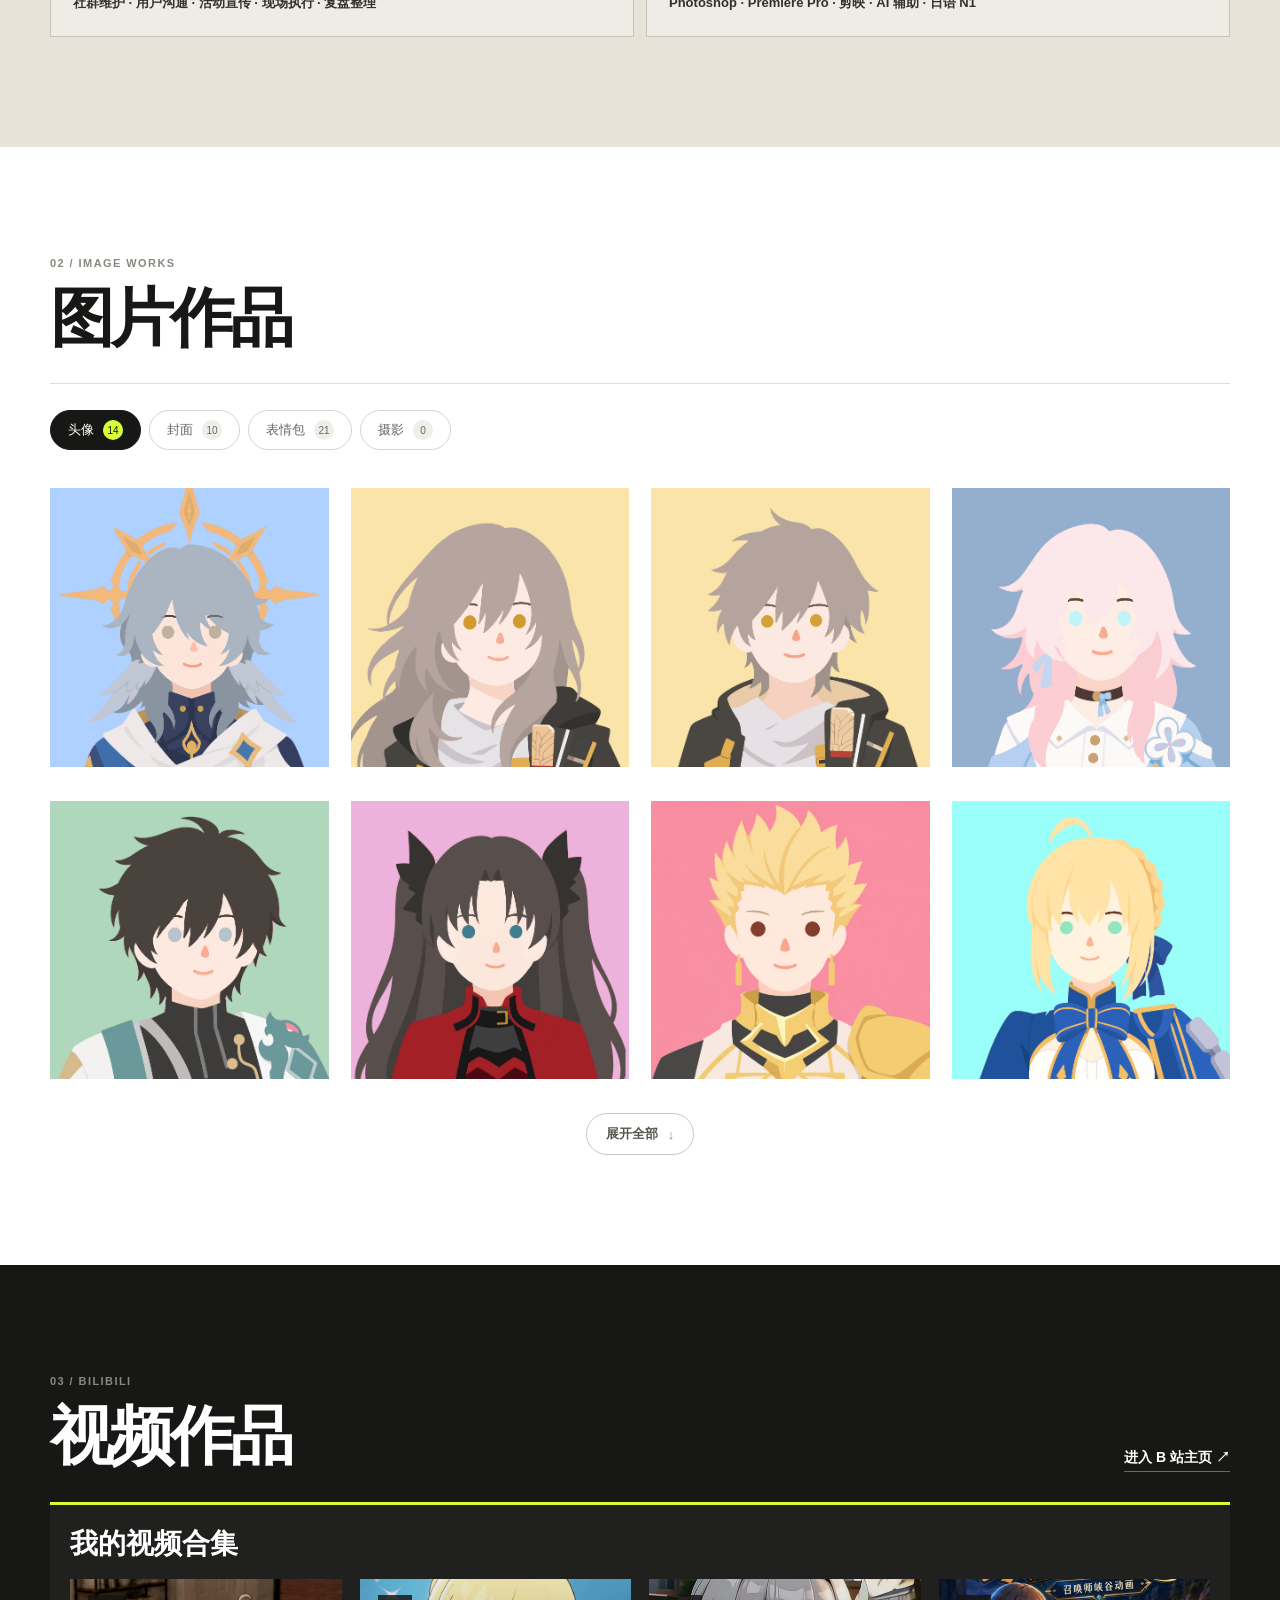
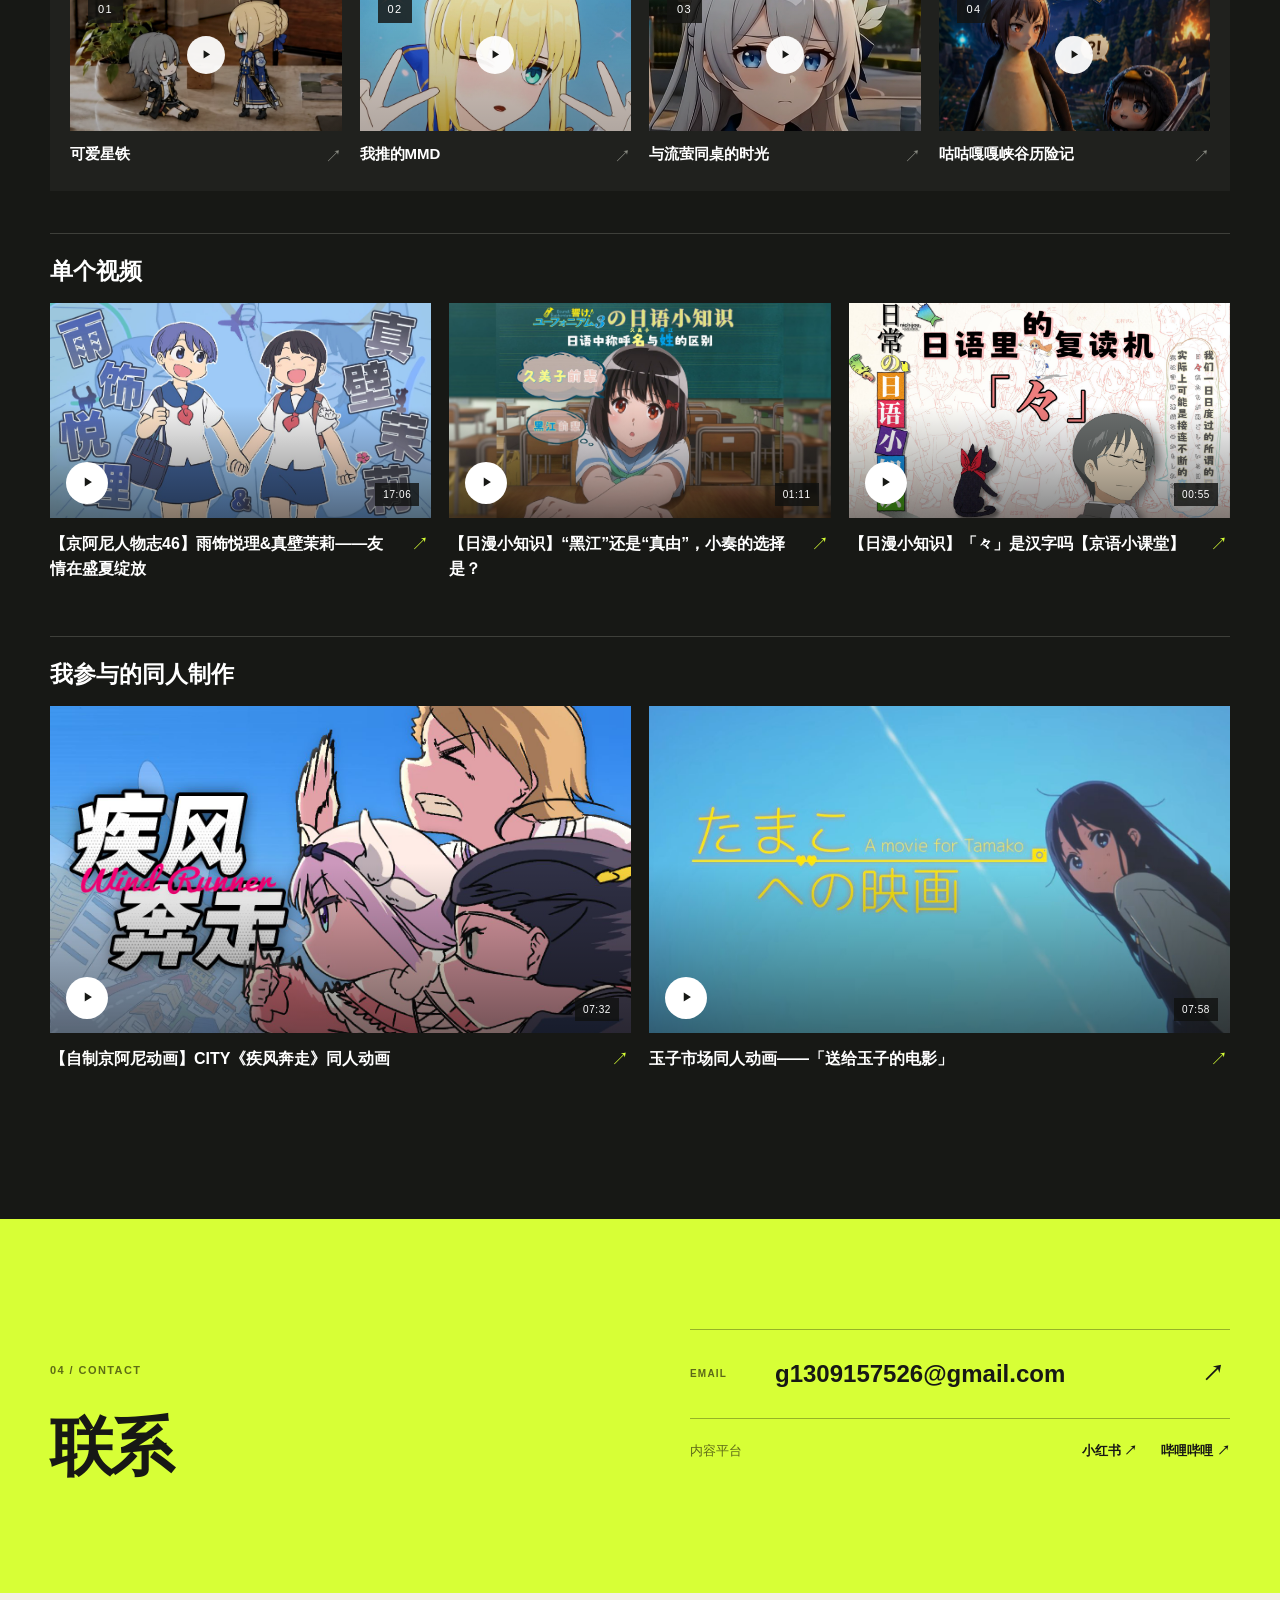
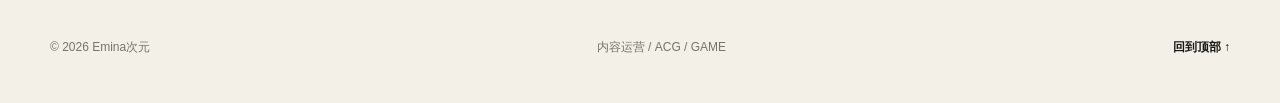
==== commit 23155938: "feat: add gallery and copy management portal" ====
--- a/site/index.html
+++ b/site/index.html
@@ -12,64 +12,64 @@
   <main>
     <nav class="nav shell" aria-label="主导航">
       <a class="brand" href="#top" aria-label="Emina次元首页">
-        <span class="brand-mark">E</span><span>EMINA <i>次元</i></span>
+        <span class="brand-mark">E</span><span><b data-copy="brandName">EMINA</b> <i data-copy="brandSub">次元</i></span>
       </a>
       <div class="nav-links">
-        <a href="#experience">内容与经历</a><a href="#works">图片</a><a href="#videos">视频</a><a href="#contact">联系</a>
+        <a href="#experience" data-copy="navExperience">内容与经历</a><a href="#works" data-copy="navWorks">图片</a><a href="#videos" data-copy="navVideos">视频</a><a href="#contact" data-copy="navContact">联系</a>
       </div>
-      <a class="nav-pill" href="mailto:g1309157526@gmail.com">邮箱 ↗</a>
+      <a class="nav-pill" href="mailto:g1309157526@gmail.com" data-link="email" data-copy="navEmail">邮箱 ↗</a>
     </nav>
 
     <section id="top" class="hero shell">
       <div class="hero-copy">
-        <div class="eyebrow"><span></span> CONTENT · ACG · GAME · LANGUAGE</div>
-        <h1>EMINA<br><span>次元</span></h1>
-        <p class="hero-intro">内容运营与 ACG 内容创作者。关注动漫、游戏和跨文化内容，工作范围包括图文、短视频、社交媒体与线下活动。</p>
+        <div class="eyebrow"><span></span> <b data-copy="heroEyebrow">CONTENT · ACG · GAME · LANGUAGE</b></div>
+        <h1><b data-copy="heroTitleMain">EMINA</b><br><span data-copy="heroTitleAccent">次元</span></h1>
+        <p class="hero-intro" data-copy="heroIntro">内容运营与 ACG 内容创作者。关注动漫、游戏和跨文化内容，工作范围包括图文、短视频、社交媒体与线下活动。</p>
         <div class="hero-actions">
-          <a class="button button-dark" href="#experience">查看经历 <b>↓</b></a>
-          <a class="text-link" href="mailto:g1309157526@gmail.com">g1309157526@gmail.com <span>↗</span></a>
+          <a class="button button-dark" href="#experience"><span data-copy="heroCta">查看经历</span> <b>↓</b></a>
+          <a class="text-link" href="mailto:g1309157526@gmail.com" data-link="email"><span data-copy="heroEmail">g1309157526@gmail.com</span> <span>↗</span></a>
         </div>
       </div>
       <div class="hero-visual" aria-label="Emina次元个人形象">
         <div class="orbit orbit-one"></div><div class="orbit orbit-two"></div>
         <div class="avatar-frame"><img src="avatar-xhs.webp" alt="Emina次元头像"></div>
-        <span class="sticker sticker-top">HELLO!</span><span class="sticker sticker-side">CONTENT / CULTURE</span>
-        <div class="hero-caption"><b>内容运营 / 图文 / 视频 / 活动</b><span>ACG · GAME · LANGUAGE</span></div>
+        <span class="sticker sticker-top" data-copy="stickerTop">HELLO!</span><span class="sticker sticker-side" data-copy="stickerSide">CONTENT / CULTURE</span>
+        <div class="hero-caption"><b data-copy="captionMain">内容运营 / 图文 / 视频 / 活动</b><span data-copy="captionSub">ACG · GAME · LANGUAGE</span></div>
       </div>
     </section>
 
     <section id="experience" class="experience section">
       <div class="shell">
-        <div class="section-heading"><div><div class="section-index">01 / CONTENT &amp; EXPERIENCE</div><h2>内容与经历</h2></div></div>
+        <div class="section-heading"><div><div class="section-index" data-copy="experienceIndex">01 / CONTENT &amp; EXPERIENCE</div><h2 data-copy="experienceTitle">内容与经历</h2></div></div>
         <div class="experience-overview">
-          <p>主要从事新媒体运营与 ACG 内容制作，工作覆盖选题、文案、图文、短视频、社群维护和线下活动。</p>
-          <p>熟悉从内容策划、制作发布到数据复盘的流程，也可使用日语处理资讯与跨文化内容。</p>
+          <p data-copy="overviewOne">主要从事新媒体运营与 ACG 内容制作，工作覆盖选题、文案、图文、短视频、社群维护和线下活动。</p>
+          <p data-copy="overviewTwo">熟悉从内容策划、制作发布到数据复盘的流程，也可使用日语处理资讯与跨文化内容。</p>
         </div>
         <div class="experience-list">
           <article class="experience-card">
-            <span class="experience-number">01</span><div><small>新媒体运营 / 线下活动</small><h3>ACG 内容与账号运营</h3></div>
-            <p>负责账号选题、图文与短视频制作、发布排期、社群维护和数据复盘，并参与同人展及多城市观影活动的宣传与执行。</p>
-            <div class="tag-list"><span>选题策划</span><span>图文视频</span><span>账号运营</span><span>活动执行</span></div>
+            <span class="experience-number">01</span><div><small data-copy="experienceOneMeta">新媒体运营 / 线下活动</small><h3 data-copy="experienceOneTitle">ACG 内容与账号运营</h3></div>
+            <p data-copy="experienceOneBody">负责账号选题、图文与短视频制作、发布排期、社群维护和数据复盘，并参与同人展及多城市观影活动的宣传与执行。</p>
+            <div class="tag-list"><span data-copy="experienceOneTagOne">选题策划</span><span data-copy="experienceOneTagTwo">图文视频</span><span data-copy="experienceOneTagThree">账号运营</span><span data-copy="experienceOneTagFour">活动执行</span></div>
           </article>
           <article class="experience-card">
-            <span class="experience-number">02</span><div><small>翻译 / 协作创作</small><h3>ACG 内容协作</h3></div>
-            <p>参与动画相关内容的日语翻译、文案整理与基础上色，配合团队完成从文本到视觉呈现。</p>
-            <div class="tag-list"><span>日语翻译</span><span>文案整理</span><span>基础上色</span><span>团队协作</span></div>
+            <span class="experience-number">02</span><div><small data-copy="experienceTwoMeta">翻译 / 协作创作</small><h3 data-copy="experienceTwoTitle">ACG 内容协作</h3></div>
+            <p data-copy="experienceTwoBody">参与动画相关内容的日语翻译、文案整理与基础上色，配合团队完成从文本到视觉呈现。</p>
+            <div class="tag-list"><span data-copy="experienceTwoTagOne">日语翻译</span><span data-copy="experienceTwoTagTwo">文案整理</span><span data-copy="experienceTwoTagThree">基础上色</span><span data-copy="experienceTwoTagFour">团队协作</span></div>
           </article>
         </div>
-        <div class="skill-heading"><h3>新媒体技能</h3><p>从内容策划到发布复盘的日常工作能力</p></div>
+        <div class="skill-heading"><h3 data-copy="skillsTitle">新媒体技能</h3><p data-copy="skillsDescription">从内容策划到发布复盘的日常工作能力</p></div>
         <div class="skills-band">
-          <div><small>01 / 内容策划</small><strong>选题策划 · 内容排期 · 热点跟进 · 账号定位 · 数据复盘</strong></div>
-          <div><small>02 / 图文与短视频</small><strong>文案撰写 · 图文排版 · 封面制作 · 视频脚本 · 剪辑与字幕</strong></div>
-          <div><small>03 / 社群与活动</small><strong>社群维护 · 用户沟通 · 活动宣传 · 现场执行 · 复盘整理</strong></div>
-          <div><small>04 / 工具与语言</small><strong>Photoshop · Premiere Pro · 剪映 · AI 辅助 · 日语 N1</strong></div>
+          <div><small data-copy="skillOneMeta">01 / 内容策划</small><strong data-copy="skillOneText">选题策划 · 内容排期 · 热点跟进 · 账号定位 · 数据复盘</strong></div>
+          <div><small data-copy="skillTwoMeta">02 / 图文与短视频</small><strong data-copy="skillTwoText">文案撰写 · 图文排版 · 封面制作 · 视频脚本 · 剪辑与字幕</strong></div>
+          <div><small data-copy="skillThreeMeta">03 / 社群与活动</small><strong data-copy="skillThreeText">社群维护 · 用户沟通 · 活动宣传 · 现场执行 · 复盘整理</strong></div>
+          <div><small data-copy="skillFourMeta">04 / 工具与语言</small><strong data-copy="skillFourText">Photoshop · Premiere Pro · 剪映 · AI 辅助 · 日语 N1</strong></div>
         </div>
       </div>
     </section>
 
     <section id="works" class="works section">
       <div class="shell">
-        <div class="section-heading"><div><div class="section-index">02 / IMAGE WORKS</div><h2>图片作品</h2></div></div>
+        <div class="section-heading"><div><div class="section-index" data-copy="worksIndex">02 / IMAGE WORKS</div><h2 data-copy="worksTitle">图片作品</h2></div></div>
         <div class="filters" aria-label="图片分类">
           <button class="active" data-category="头像" type="button" aria-pressed="true">头像 <span>14</span></button>
           <button data-category="封面" type="button" aria-pressed="false">封面 <span>10</span></button>
@@ -104,39 +104,39 @@
     </section>
 
     <section id="videos" class="videos shell section">
-      <div class="section-heading light"><div><div class="section-index">03 / BILIBILI</div><h2>视频作品</h2></div><a href="https://space.bilibili.com/3546883291089860" target="_blank" rel="noreferrer">进入 B 站主页 ↗</a></div>
+      <div class="section-heading light"><div><div class="section-index" data-copy="videosIndex">03 / BILIBILI</div><h2 data-copy="videosTitle">视频作品</h2></div><a href="https://space.bilibili.com/3546883291089860" data-link="bilibiliHome" data-copy="videosPageLink" target="_blank" rel="noreferrer">进入 B 站主页 ↗</a></div>
       <div class="featured-collection-block">
-        <div class="video-group-heading"><h3>我的视频合集</h3></div>
+        <div class="video-group-heading"><h3 data-copy="collectionsTitle">我的视频合集</h3></div>
         <div class="collection-grid">
-          <a class="collection-card" href="https://space.bilibili.com/3546883291089860/lists/8540645?type=season" target="_blank" rel="noreferrer"><div class="collection-cover"><img src="collection-starrail.jpg" alt="可爱星铁合集封面"><span class="collection-index">01</span><span class="collection-play">▶</span></div><div class="collection-meta"><h3>可爱星铁</h3><span>↗</span></div></a>
-          <a class="collection-card" href="https://space.bilibili.com/3546883291089860/lists/8414458?type=season" target="_blank" rel="noreferrer"><div class="collection-cover"><img src="collection-mmd.jpg" alt="我推的MMD合集封面"><span class="collection-index">02</span><span class="collection-play">▶</span></div><div class="collection-meta"><h3>我推的MMD</h3><span>↗</span></div></a>
-          <a class="collection-card" href="https://space.bilibili.com/3546883291089860/lists/8414531?type=season" target="_blank" rel="noreferrer"><div class="collection-cover"><img src="collection-firefly.jpg" alt="与流萤同桌的时光合集封面"><span class="collection-index">03</span><span class="collection-play">▶</span></div><div class="collection-meta"><h3>与流萤同桌的时光</h3><span>↗</span></div></a>
-          <a class="collection-card" href="https://space.bilibili.com/3546883291089860/lists/8414512?type=season" target="_blank" rel="noreferrer"><div class="collection-cover"><img src="collection-penguin.jpg" alt="咕咕嘎嘎峡谷历险记合集封面"><span class="collection-index">04</span><span class="collection-play">▶</span></div><div class="collection-meta"><h3>咕咕嘎嘎峡谷历险记</h3><span>↗</span></div></a>
+          <a class="collection-card" href="https://space.bilibili.com/3546883291089860/lists/8540645?type=season" data-link="collectionOne" target="_blank" rel="noreferrer"><div class="collection-cover"><img src="collection-starrail.jpg" alt="可爱星铁合集封面"><span class="collection-index">01</span><span class="collection-play">▶</span></div><div class="collection-meta"><h3 data-copy="collectionOneTitle">可爱星铁</h3><span>↗</span></div></a>
+          <a class="collection-card" href="https://space.bilibili.com/3546883291089860/lists/8414458?type=season" data-link="collectionTwo" target="_blank" rel="noreferrer"><div class="collection-cover"><img src="collection-mmd.jpg" alt="我推的MMD合集封面"><span class="collection-index">02</span><span class="collection-play">▶</span></div><div class="collection-meta"><h3 data-copy="collectionTwoTitle">我推的MMD</h3><span>↗</span></div></a>
+          <a class="collection-card" href="https://space.bilibili.com/3546883291089860/lists/8414531?type=season" data-link="collectionThree" target="_blank" rel="noreferrer"><div class="collection-cover"><img src="collection-firefly.jpg" alt="与流萤同桌的时光合集封面"><span class="collection-index">03</span><span class="collection-play">▶</span></div><div class="collection-meta"><h3 data-copy="collectionThreeTitle">与流萤同桌的时光</h3><span>↗</span></div></a>
+          <a class="collection-card" href="https://space.bilibili.com/3546883291089860/lists/8414512?type=season" data-link="collectionFour" target="_blank" rel="noreferrer"><div class="collection-cover"><img src="collection-penguin.jpg" alt="咕咕嘎嘎峡谷历险记合集封面"><span class="collection-index">04</span><span class="collection-play">▶</span></div><div class="collection-meta"><h3 data-copy="collectionFourTitle">咕咕嘎嘎峡谷历险记</h3><span>↗</span></div></a>
         </div>
       </div>
-      <div class="video-group-heading collection-heading"><h3>单个视频</h3></div>
+      <div class="video-group-heading collection-heading"><h3 data-copy="singleVideosTitle">单个视频</h3></div>
       <div class="single-video-grid">
-        <a class="single-video-card" href="https://www.bilibili.com/video/BV1x4HuzGE9o/" target="_blank" rel="noreferrer"><div class="single-video-cover"><img src="video-amagashi-makabe.jpg" alt="雨饰悦理与真壁茉莉"><span class="single-video-play">▶</span><span class="video-duration">17:06</span></div><div class="single-video-meta"><h3>【京阿尼人物志46】雨饰悦理&amp;真壁茉莉——友情在盛夏绽放</h3><span>↗</span></div></a>
-        <a class="single-video-card" href="https://www.bilibili.com/video/BV1PiBTBxEXH/" target="_blank" rel="noreferrer"><div class="single-video-cover"><img src="video-kuroe-mayu.jpg" alt="黑江还是重新选择"><span class="single-video-play">▶</span><span class="video-duration">01:11</span></div><div class="single-video-meta"><h3>【日漫小知识】“黑江”还是“真由”，小奏的选择是？</h3><span>↗</span></div></a>
-        <a class="single-video-card" href="https://www.bilibili.com/video/BV1L8foBKEQ4/" target="_blank" rel="noreferrer"><div class="single-video-cover"><img src="video-odoriji.jpg" alt="日语里的复读机"><span class="single-video-play">▶</span><span class="video-duration">00:55</span></div><div class="single-video-meta"><h3>【日漫小知识】「々」是汉字吗【京语小课堂】</h3><span>↗</span></div></a>
+        <a class="single-video-card" href="https://www.bilibili.com/video/BV1x4HuzGE9o/" data-link="videoOne" target="_blank" rel="noreferrer"><div class="single-video-cover"><img src="video-amagashi-makabe.jpg" alt="雨饰悦理与真壁茉莉"><span class="single-video-play">▶</span><span class="video-duration" data-copy="videoOneDuration">17:06</span></div><div class="single-video-meta"><h3 data-copy="videoOneTitle">【京阿尼人物志46】雨饰悦理&amp;真壁茉莉——友情在盛夏绽放</h3><span>↗</span></div></a>
+        <a class="single-video-card" href="https://www.bilibili.com/video/BV1PiBTBxEXH/" data-link="videoTwo" target="_blank" rel="noreferrer"><div class="single-video-cover"><img src="video-kuroe-mayu.jpg" alt="黑江还是重新选择"><span class="single-video-play">▶</span><span class="video-duration" data-copy="videoTwoDuration">01:11</span></div><div class="single-video-meta"><h3 data-copy="videoTwoTitle">【日漫小知识】“黑江”还是“真由”，小奏的选择是？</h3><span>↗</span></div></a>
+        <a class="single-video-card" href="https://www.bilibili.com/video/BV1L8foBKEQ4/" data-link="videoThree" target="_blank" rel="noreferrer"><div class="single-video-cover"><img src="video-odoriji.jpg" alt="日语里的复读机"><span class="single-video-play">▶</span><span class="video-duration" data-copy="videoThreeDuration">00:55</span></div><div class="single-video-meta"><h3 data-copy="videoThreeTitle">【日漫小知识】「々」是汉字吗【京语小课堂】</h3><span>↗</span></div></a>
       </div>
-      <div class="video-group-heading collection-heading"><h3>我参与的同人制作</h3></div>
+      <div class="video-group-heading collection-heading"><h3 data-copy="fanVideosTitle">我参与的同人制作</h3></div>
       <div class="single-video-grid fan-video-grid">
-        <a class="single-video-card" href="https://www.bilibili.com/video/BV19zZEBDEWM" target="_blank" rel="noreferrer"><div class="single-video-cover"><img src="video-fan-city.jpg" alt="疾风奔走同人动画"><span class="single-video-play">▶</span><span class="video-duration">07:32</span></div><div class="single-video-meta"><h3>【自制京阿尼动画】CITY《疾风奔走》同人动画</h3><span>↗</span></div></a>
-        <a class="single-video-card" href="https://www.bilibili.com/video/BV1H5FTe2EDm" target="_blank" rel="noreferrer"><div class="single-video-cover"><img src="video-fan-tamako.jpg" alt="送给玉子的电影"><span class="single-video-play">▶</span><span class="video-duration">07:58</span></div><div class="single-video-meta"><h3>玉子市场同人动画——「送给玉子的电影」</h3><span>↗</span></div></a>
+        <a class="single-video-card" href="https://www.bilibili.com/video/BV19zZEBDEWM" data-link="fanOne" target="_blank" rel="noreferrer"><div class="single-video-cover"><img src="video-fan-city.jpg" alt="疾风奔走同人动画"><span class="single-video-play">▶</span><span class="video-duration" data-copy="fanOneDuration">07:32</span></div><div class="single-video-meta"><h3 data-copy="fanOneTitle">【自制京阿尼动画】CITY《疾风奔走》同人动画</h3><span>↗</span></div></a>
+        <a class="single-video-card" href="https://www.bilibili.com/video/BV1H5FTe2EDm" data-link="fanTwo" target="_blank" rel="noreferrer"><div class="single-video-cover"><img src="video-fan-tamako.jpg" alt="送给玉子的电影"><span class="single-video-play">▶</span><span class="video-duration" data-copy="fanTwoDuration">07:58</span></div><div class="single-video-meta"><h3 data-copy="fanTwoTitle">玉子市场同人动画——「送给玉子的电影」</h3><span>↗</span></div></a>
       </div>
     </section>
 
     <section id="contact" class="connect section">
       <div class="shell connect-inner">
-        <div><div class="section-index">04 / CONTACT</div><h2>联系</h2></div>
+        <div><div class="section-index" data-copy="contactIndex">04 / CONTACT</div><h2 data-copy="contactTitle">联系</h2></div>
         <div class="contact-panel">
-          <a class="email-link" href="mailto:g1309157526@gmail.com"><small>EMAIL</small><span>g1309157526@gmail.com</span><b>↗</b></a>
-          <div class="platform-links"><span>内容平台</span><a href="https://www.xiaohongshu.com/user/profile/5d33150b0000000011005ec6" target="_blank" rel="noreferrer">小红书 ↗</a><a href="https://space.bilibili.com/3546883291089860" target="_blank" rel="noreferrer">哔哩哔哩 ↗</a></div>
+          <a class="email-link" href="mailto:g1309157526@gmail.com" data-link="email"><small data-copy="emailLabel">EMAIL</small><span data-copy="email">g1309157526@gmail.com</span><b>↗</b></a>
+          <div class="platform-links"><span data-copy="platformLabel">内容平台</span><a href="https://www.xiaohongshu.com/user/profile/5d33150b0000000011005ec6" data-link="xiaohongshu" data-copy="xiaohongshuLabel" target="_blank" rel="noreferrer">小红书 ↗</a><a href="https://space.bilibili.com/3546883291089860" data-link="bilibili" data-copy="bilibiliLabel" target="_blank" rel="noreferrer">哔哩哔哩 ↗</a></div>
         </div>
       </div>
     </section>
-    <footer class="footer shell"><span>© 2026 Emina次元</span><span>内容运营 / ACG / GAME</span><a href="#top">回到顶部 ↑</a></footer>
+    <footer class="footer shell"><span data-copy="footerLeft">© 2026 Emina次元</span><span data-copy="footerMiddle">内容运营 / ACG / GAME</span><a href="#top" data-copy="footerTop">回到顶部 ↑</a></footer>
   </main>
   <script src="app.js"></script>
 </body>
--- a/site/styles.css
+++ b/site/styles.css
@@ -19,6 +19,7 @@
 .shell { width:min(1180px, calc(100% - 48px)); margin:0 auto; }
 .nav { height:88px; display:flex; align-items:center; justify-content:space-between; position:relative; z-index:10; }
 .brand { display:flex; gap:11px; align-items:center; font-weight:900; letter-spacing:-.03em; font-size:18px; }
+.brand b,.eyebrow b,.hero h1 b { font:inherit; }
 .brand i { color:#7d7f76; font-style:normal; font-weight:600; }
 .brand-mark { width:34px; height:34px; display:grid; place-items:center; background:var(--ink); color:var(--acid); border-radius:50%; font-family:Georgia,serif; font-style:italic; }
 .nav-links { display:flex; gap:36px; font-size:14px; font-weight:600; }
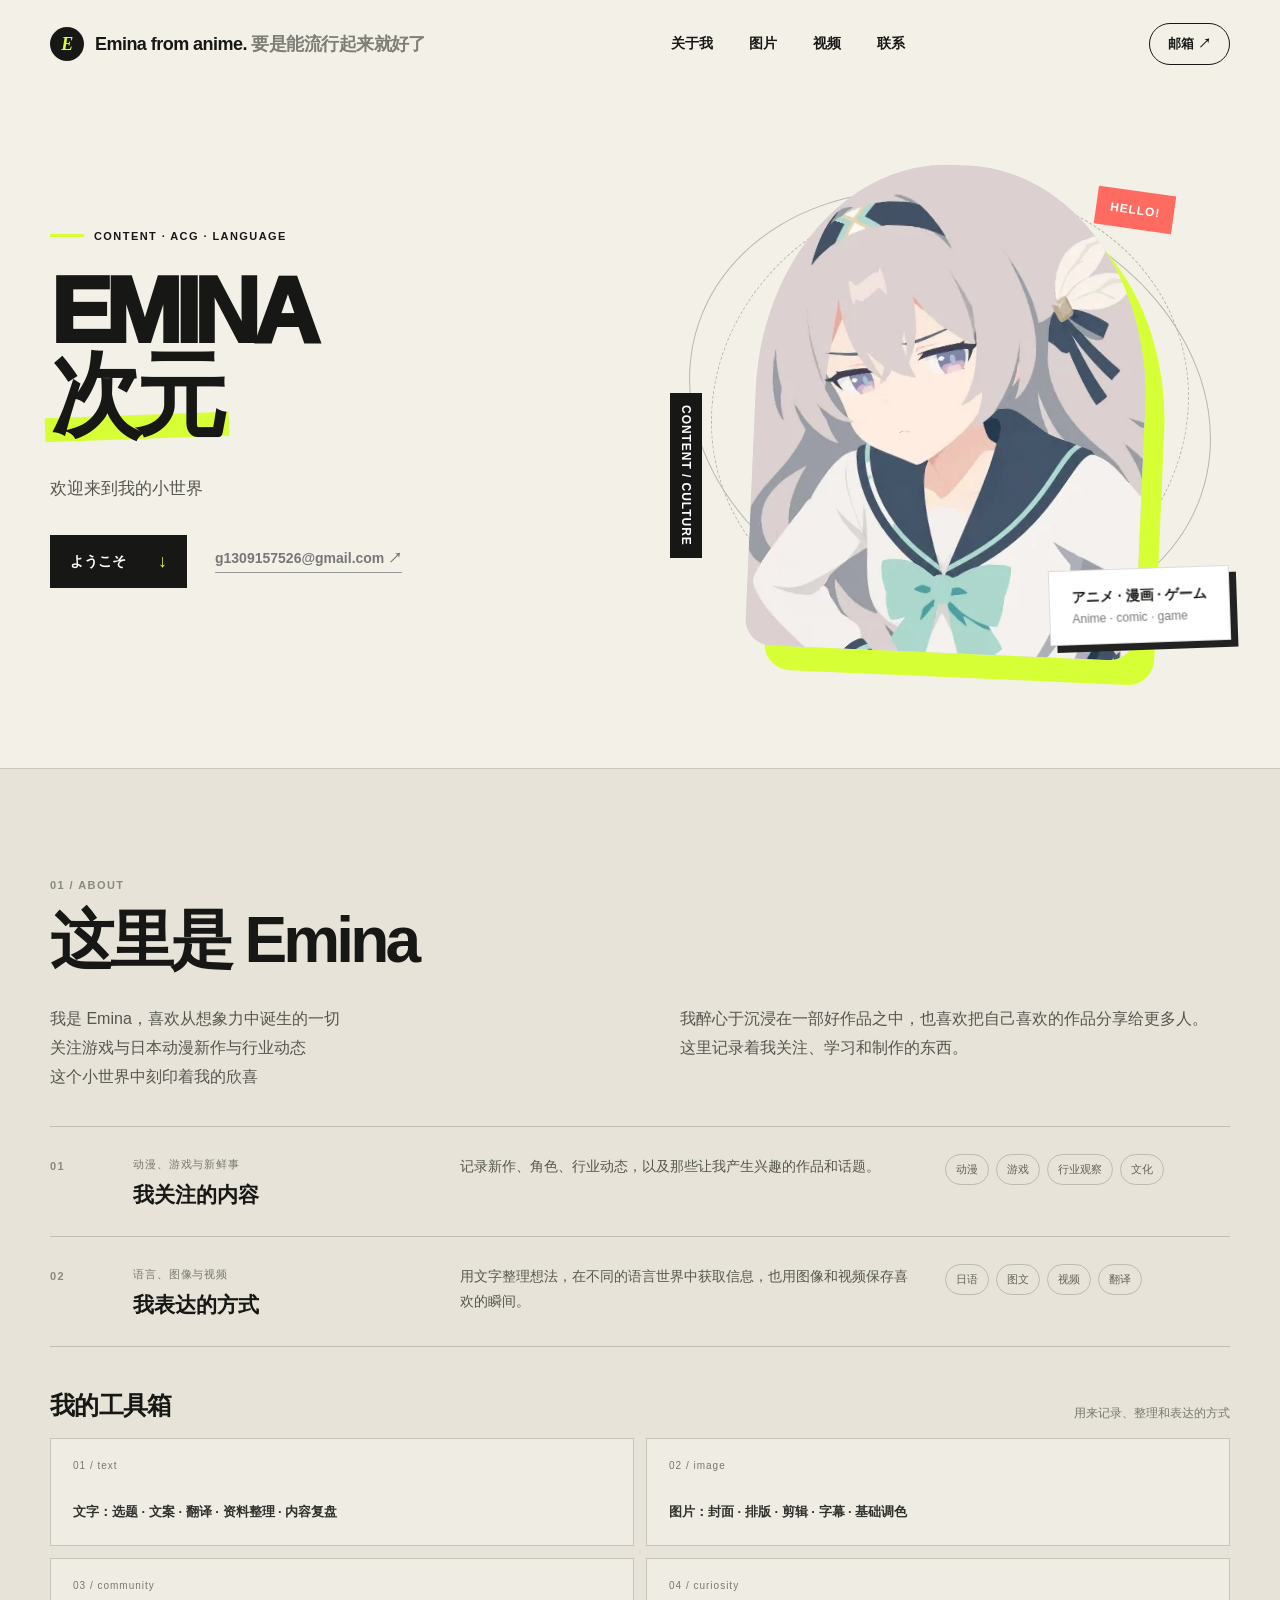
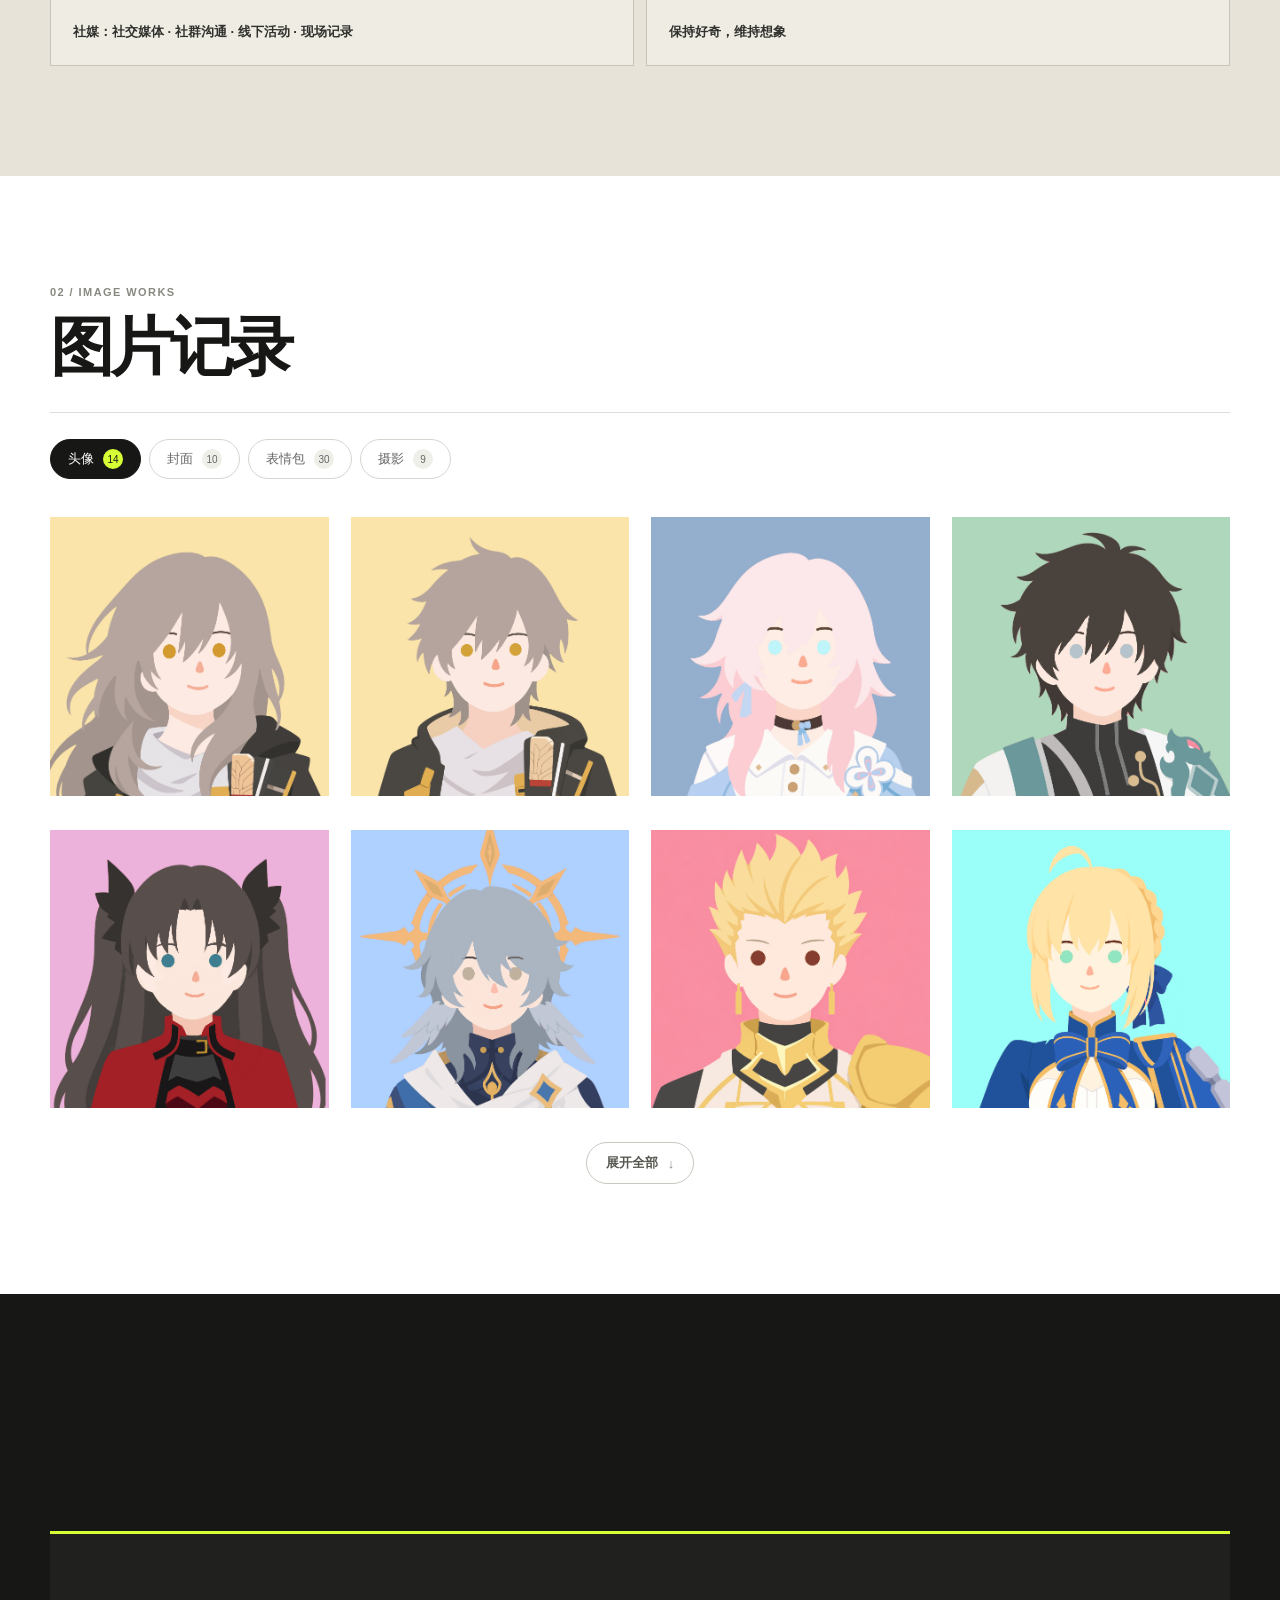
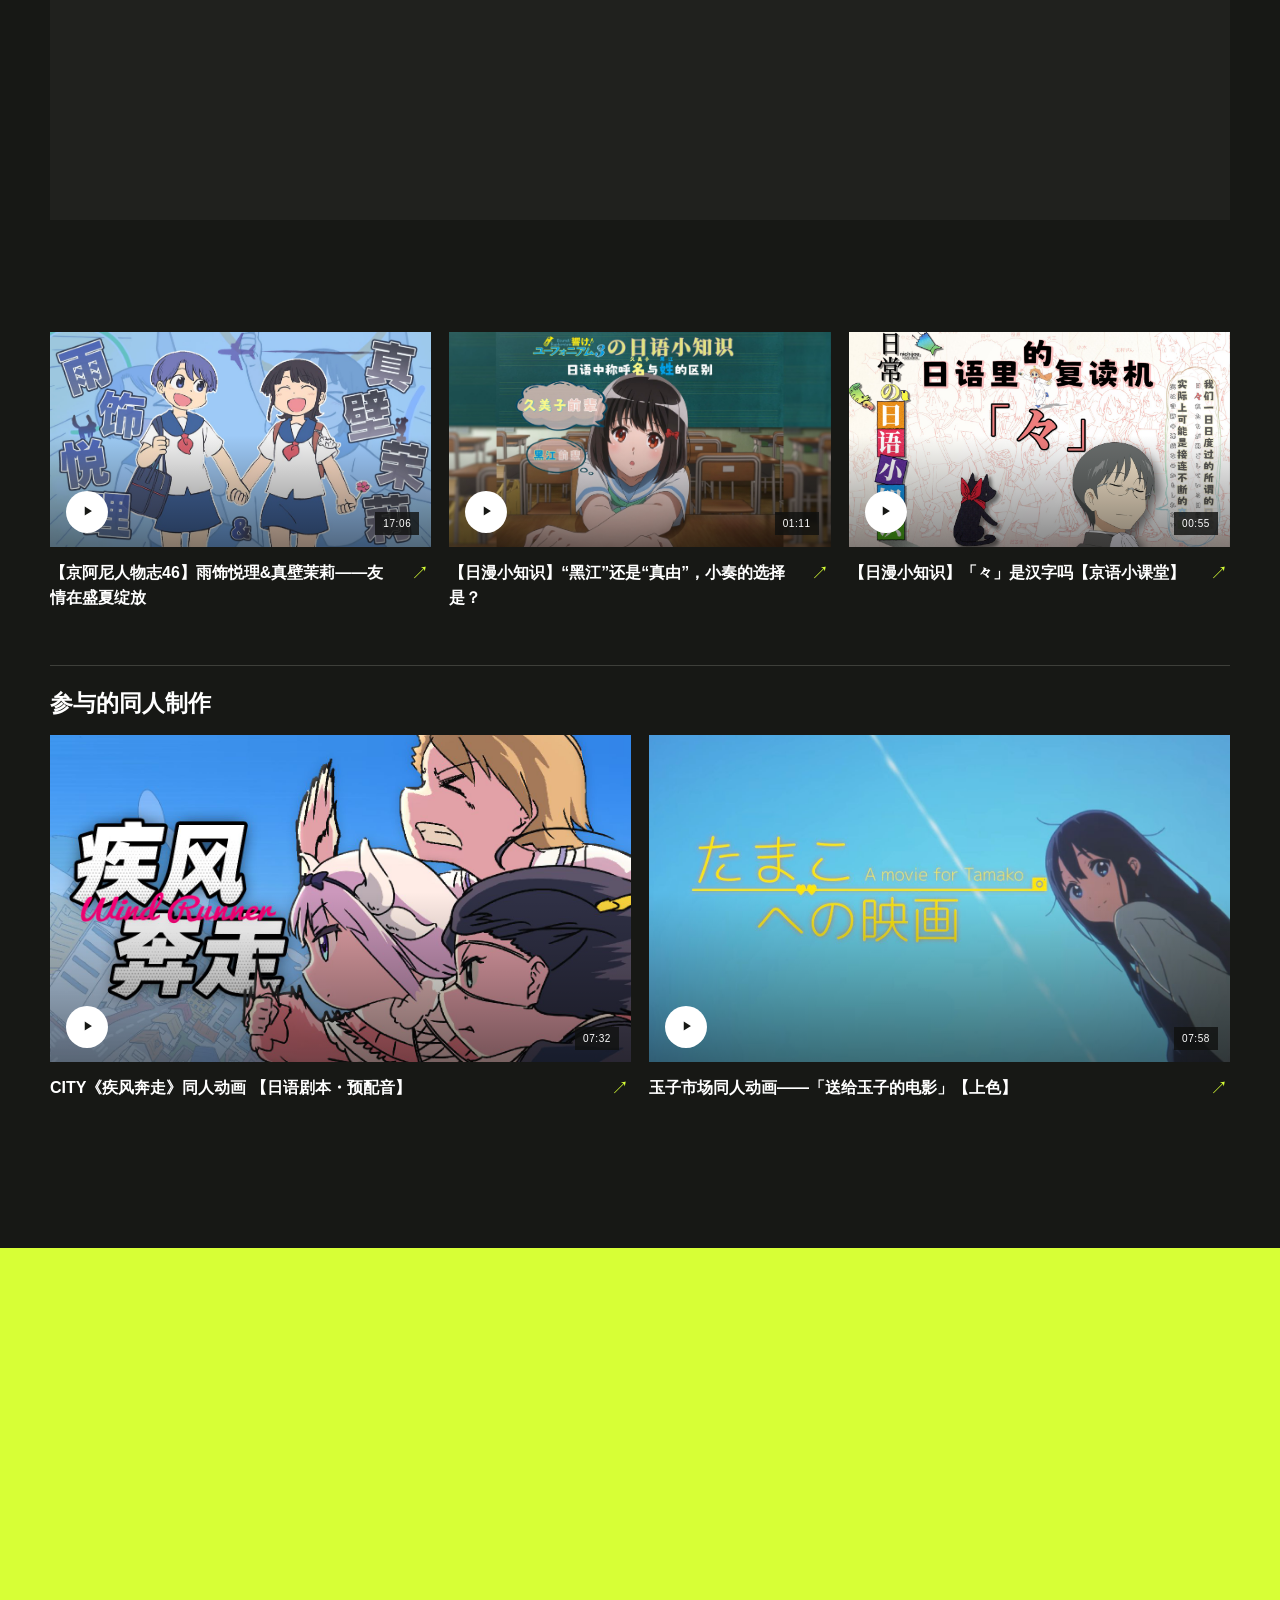
==== commit e086d250: "feat: add private Cloudflare web analytics" ====
--- a/site/index.html
+++ b/site/index.html
@@ -139,5 +139,8 @@
     <footer class="footer shell"><span data-copy="footerLeft">© 2026 Emina次元</span><span data-copy="footerMiddle">内容运营 / ACG / GAME</span><a href="#top" data-copy="footerTop">回到顶部 ↑</a></footer>
   </main>
   <script src="app.js"></script>
+  <!-- Cloudflare Web Analytics -->
+  <script type="module" src="https://static.cloudflareinsights.com/beacon.min.js" data-cf-beacon='{"token":"466615278a69403a8656be7d1e821776"}'></script>
+  <!-- End Cloudflare Web Analytics -->
 </body>
 </html>
--- a/site/styles.css
+++ b/site/styles.css
@@ -53,6 +53,25 @@
 .hero-caption { position:absolute; z-index:4; right:0; bottom:5%; background:white; border:1px solid #ddd; padding:18px 22px; box-shadow:7px 7px 0 #222; display:flex; flex-direction:column; gap:5px; transform:rotate(-2deg); }
 .hero-caption b { font-size:14px; }
 .hero-caption span { color:#777; font-size:12px; }
+.preserve-breaks { white-space:pre-line; }
+.motion-ready .nav { animation:motion-nav-in .7s cubic-bezier(.22,1,.36,1) both; }
+.motion-ready .hero-copy>* { animation:motion-hero-in .8s cubic-bezier(.22,1,.36,1) both; }
+.motion-ready .hero-copy>*:nth-child(1) { animation-delay:.08s; }
+.motion-ready .hero-copy>*:nth-child(2) { animation-delay:.15s; }
+.motion-ready .hero-copy>*:nth-child(3) { animation-delay:.23s; }
+.motion-ready .hero-copy>*:nth-child(4) { animation-delay:.31s; }
+.motion-ready .hero-visual { animation:motion-visual-in .9s .16s cubic-bezier(.22,1,.36,1) both; }
+.avatar-frame { transition:transform .55s cubic-bezier(.22,1,.36,1),box-shadow .55s cubic-bezier(.22,1,.36,1); }
+.hero-visual:hover .avatar-frame { transform:rotate(.8deg) translateY(-7px); box-shadow:24px 31px 0 var(--acid); }
+.motion-ready .orbit-one { animation:motion-orbit-one 14s ease-in-out infinite alternate; }
+.motion-ready .orbit-two { animation:motion-orbit-two 17s ease-in-out infinite alternate; }
+.motion-ready .reveal-item { opacity:0; transform:translateY(28px); transition:opacity .68s cubic-bezier(.22,1,.36,1),transform .68s cubic-bezier(.22,1,.36,1); transition-delay:calc(var(--reveal-order,0) * 65ms); }
+.motion-ready .reveal-item.is-visible { opacity:1; transform:translateY(0); }
+@keyframes motion-nav-in { from { opacity:0; transform:translateY(-14px); } to { opacity:1; transform:none; } }
+@keyframes motion-hero-in { from { opacity:0; transform:translateY(24px); } to { opacity:1; transform:none; } }
+@keyframes motion-visual-in { from { opacity:0; transform:translateY(20px) scale(.97); } to { opacity:1; transform:none; } }
+@keyframes motion-orbit-one { from { transform:rotate(19deg) translate3d(-3px,0,0); } to { transform:rotate(24deg) translate3d(5px,-4px,0); } }
+@keyframes motion-orbit-two { from { transform:rotate(-18deg) translate3d(2px,-2px,0); } to { transform:rotate(-23deg) translate3d(-5px,4px,0); } }
 .section { padding:110px 0; }
 .about { border-top:1px solid #c9c6bc; }
 .section-index { color:#888980; margin-bottom:36px; }
@@ -290,4 +309,8 @@
   .collection-heading { margin-top:32px; }
   .collection-cover { height:auto; }
 }
-@media (prefers-reduced-motion:reduce) { html { scroll-behavior:auto; } * { transition:none!important; } }
+@media (prefers-reduced-motion:reduce) {
+  html { scroll-behavior:auto; }
+  *,*::before,*::after { animation-duration:.01ms!important; animation-iteration-count:1!important; transition-duration:.01ms!important; }
+  .motion-ready .reveal-item { opacity:1!important; transform:none!important; }
+}
